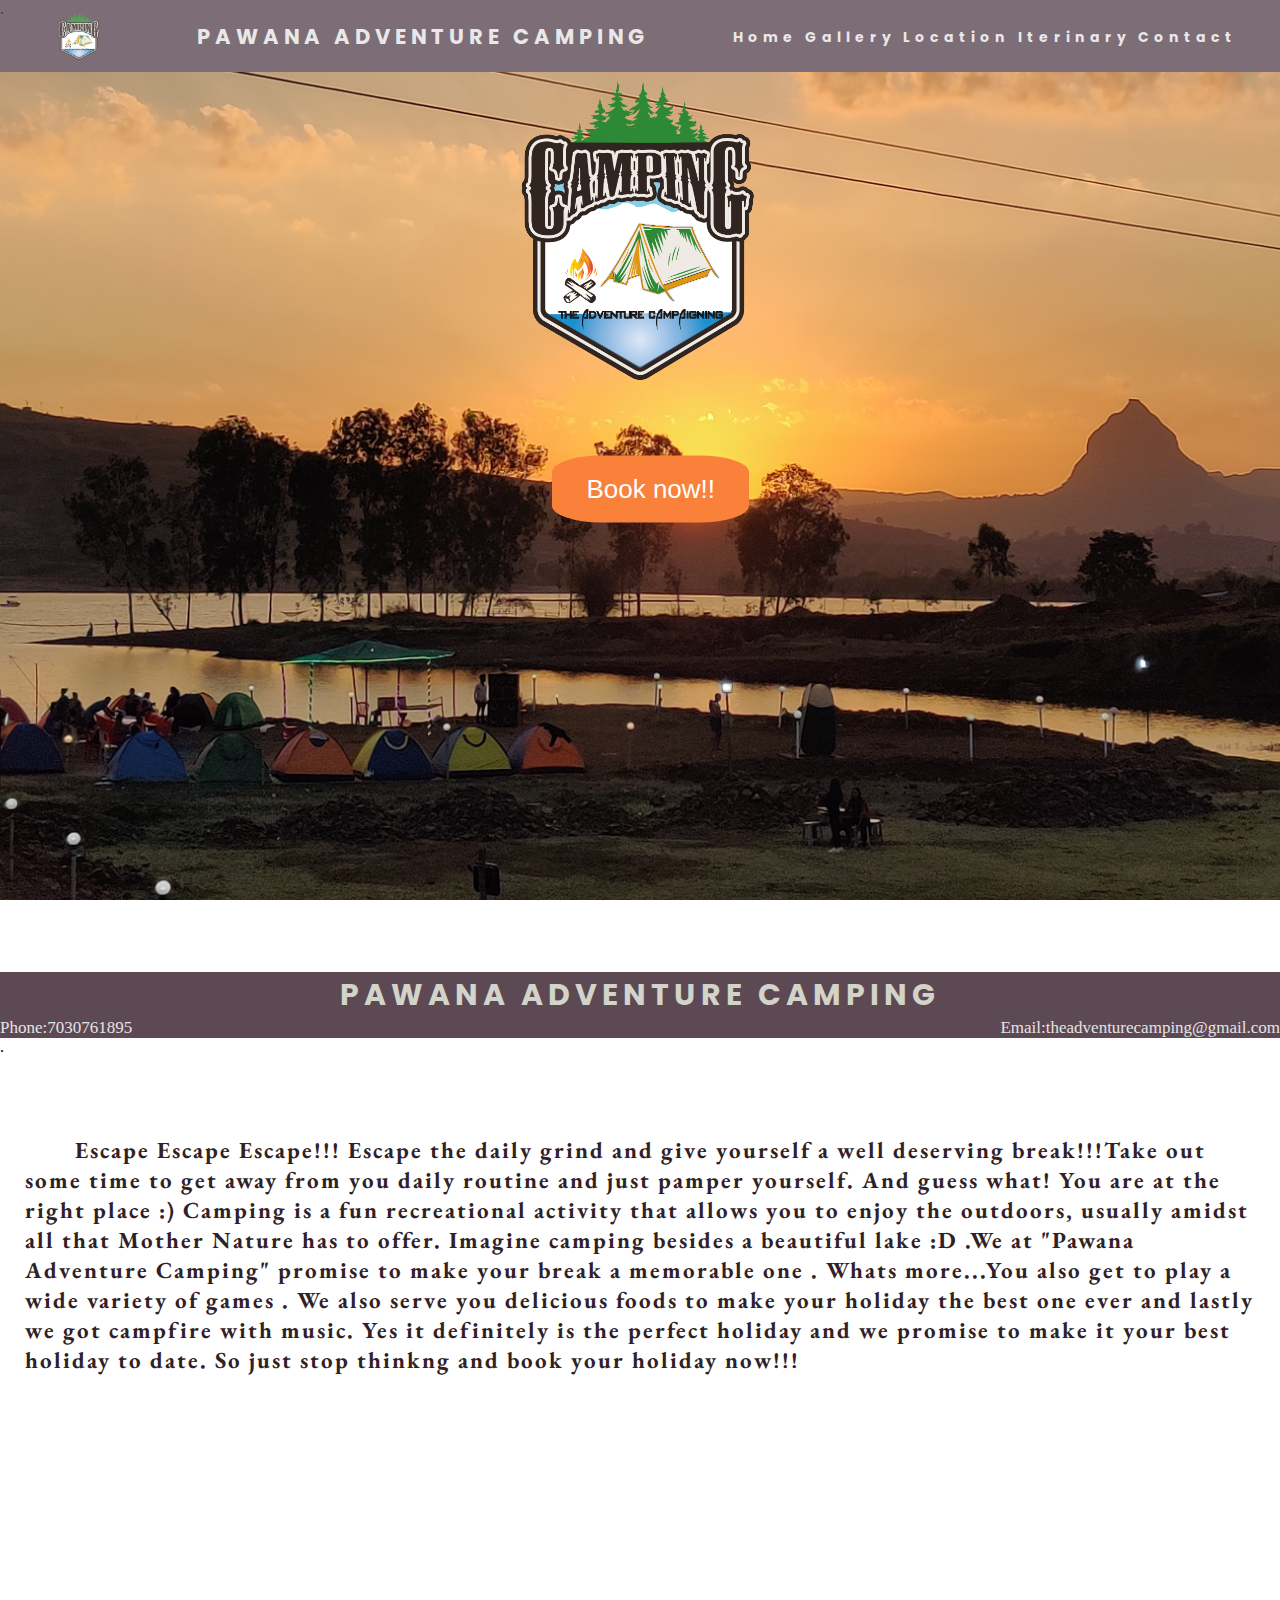
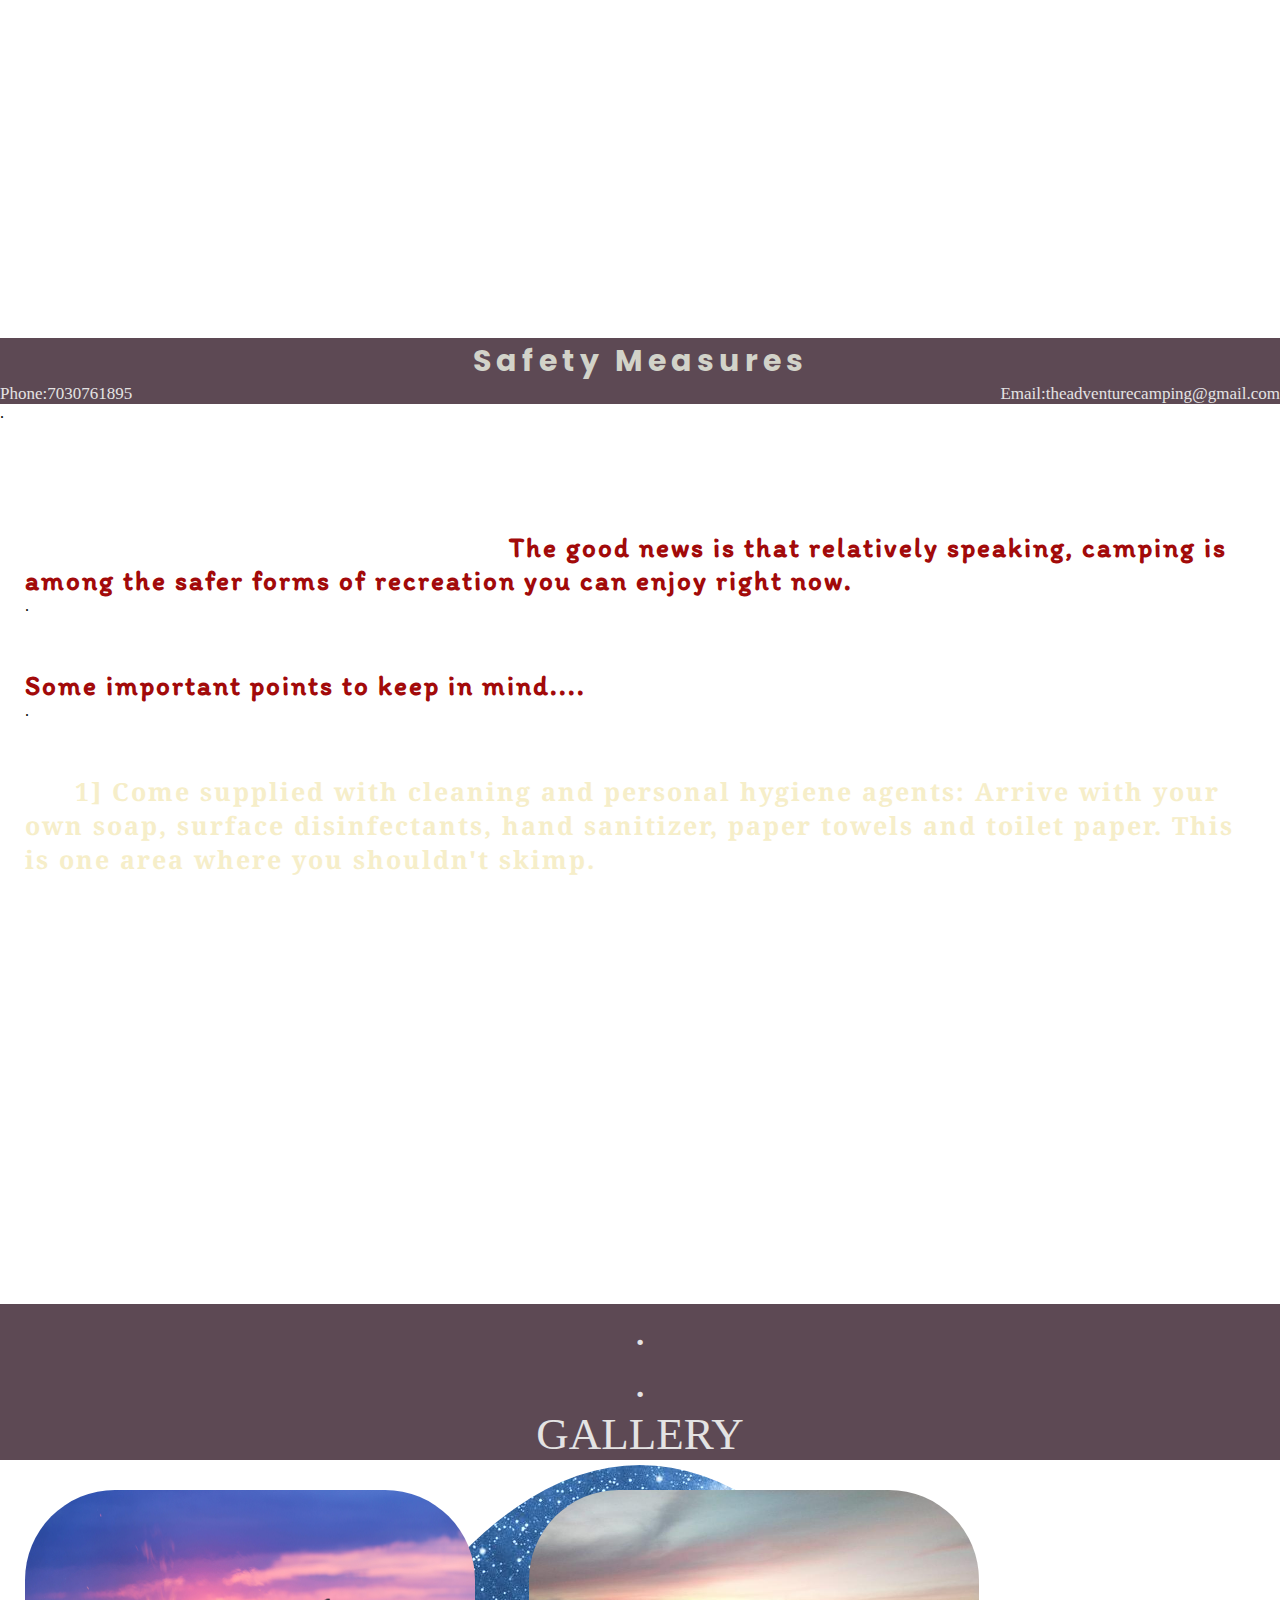
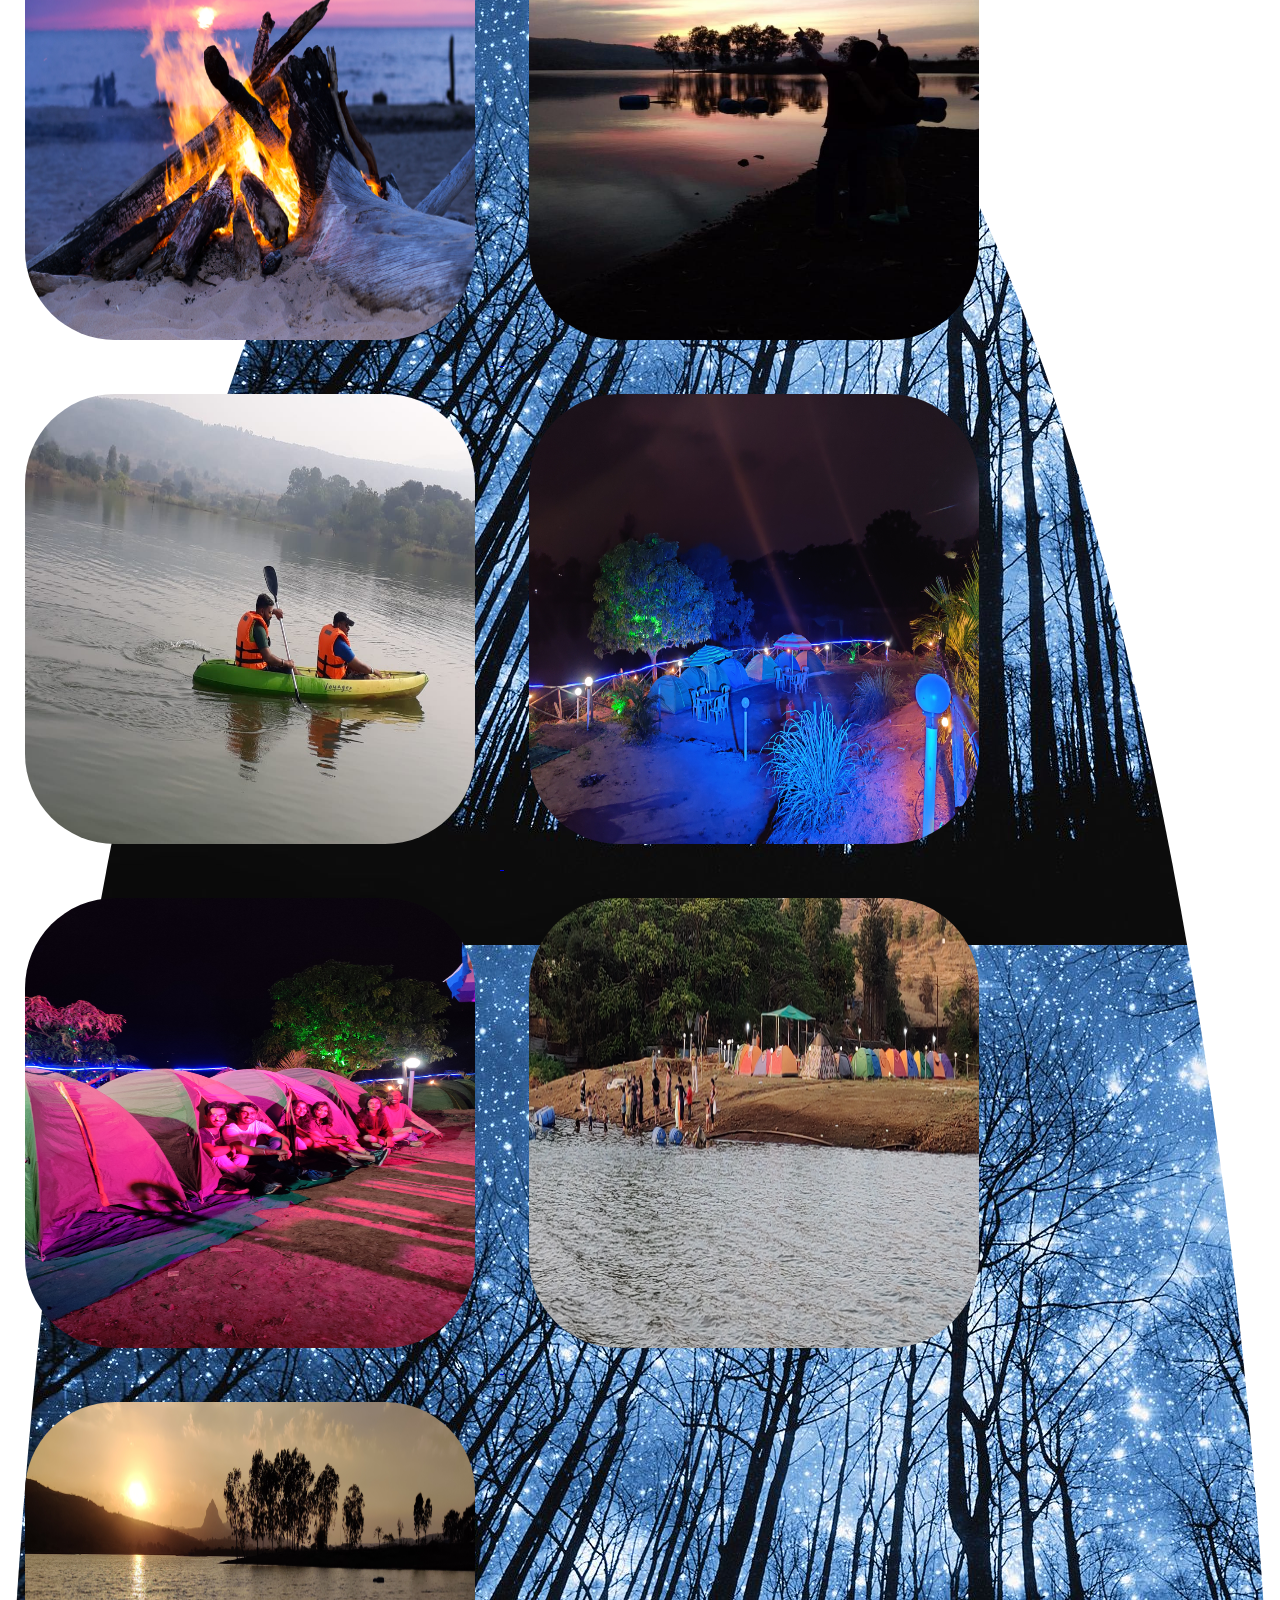
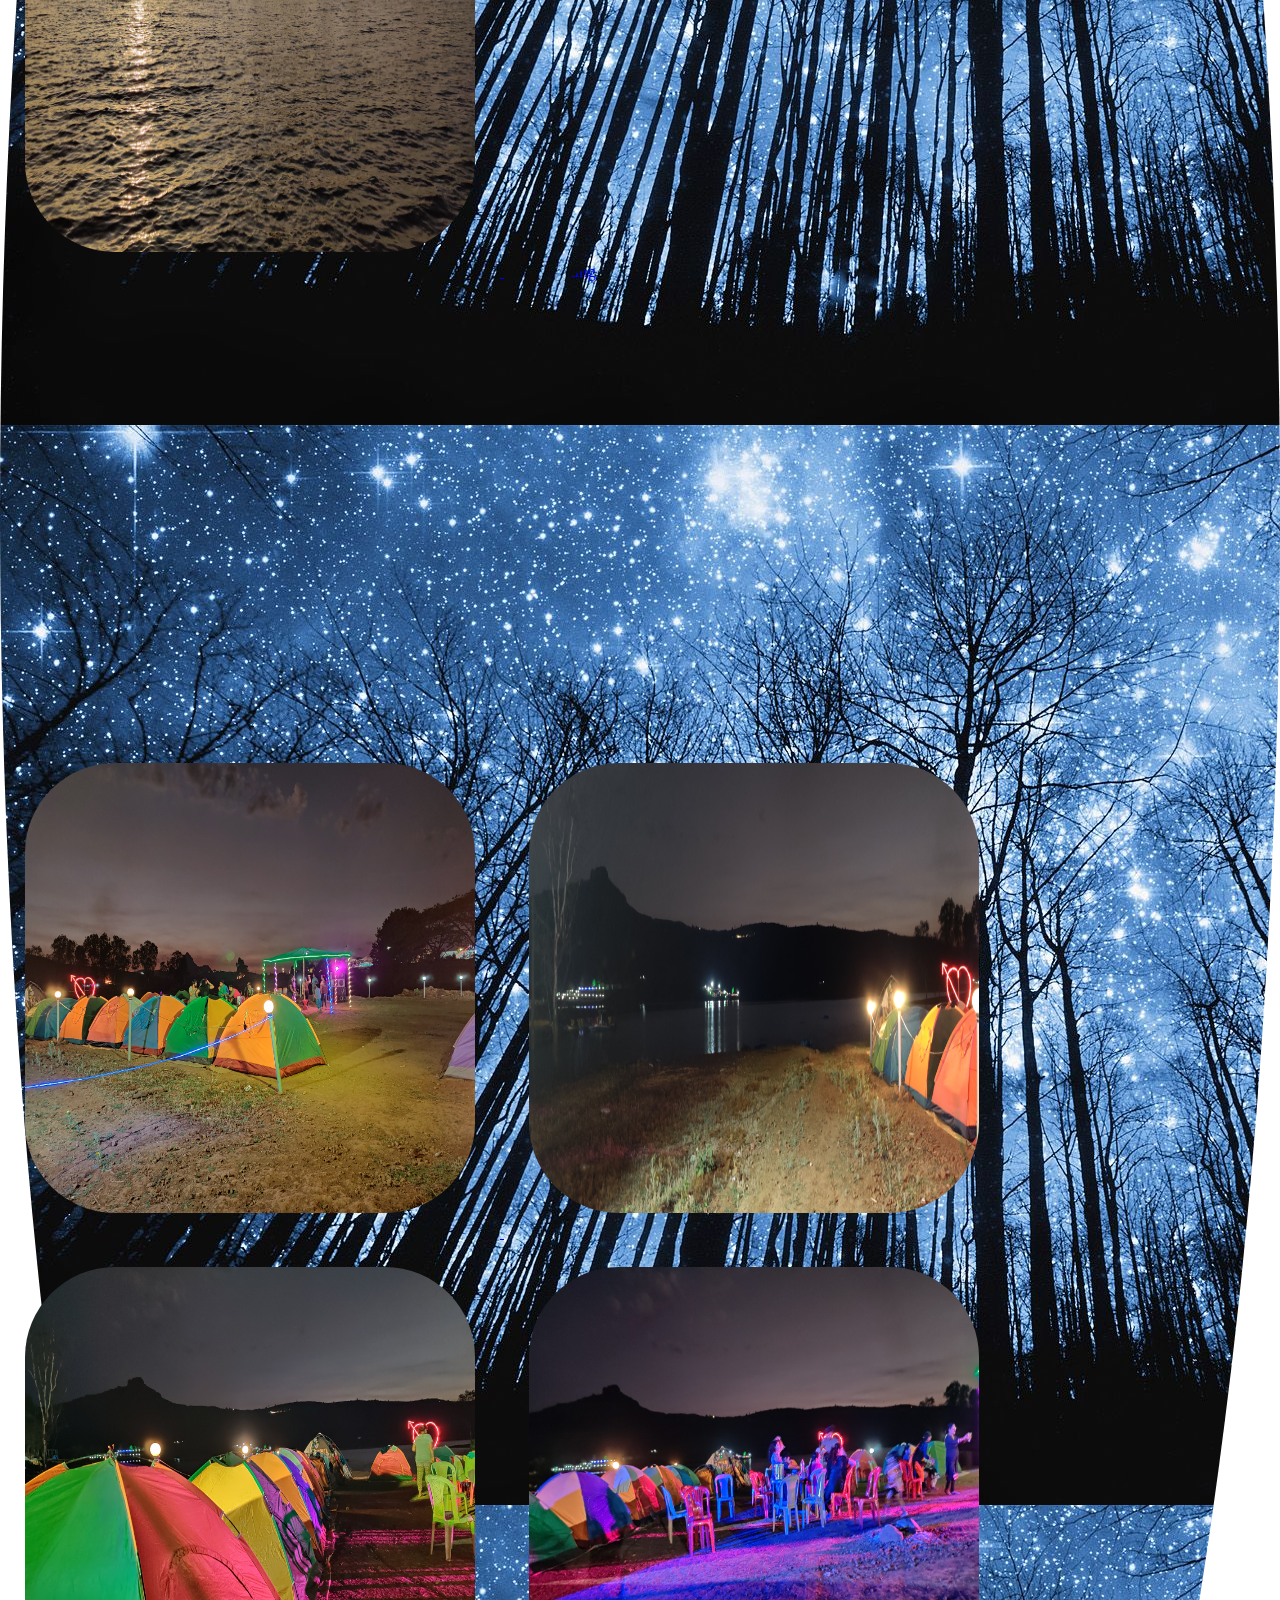
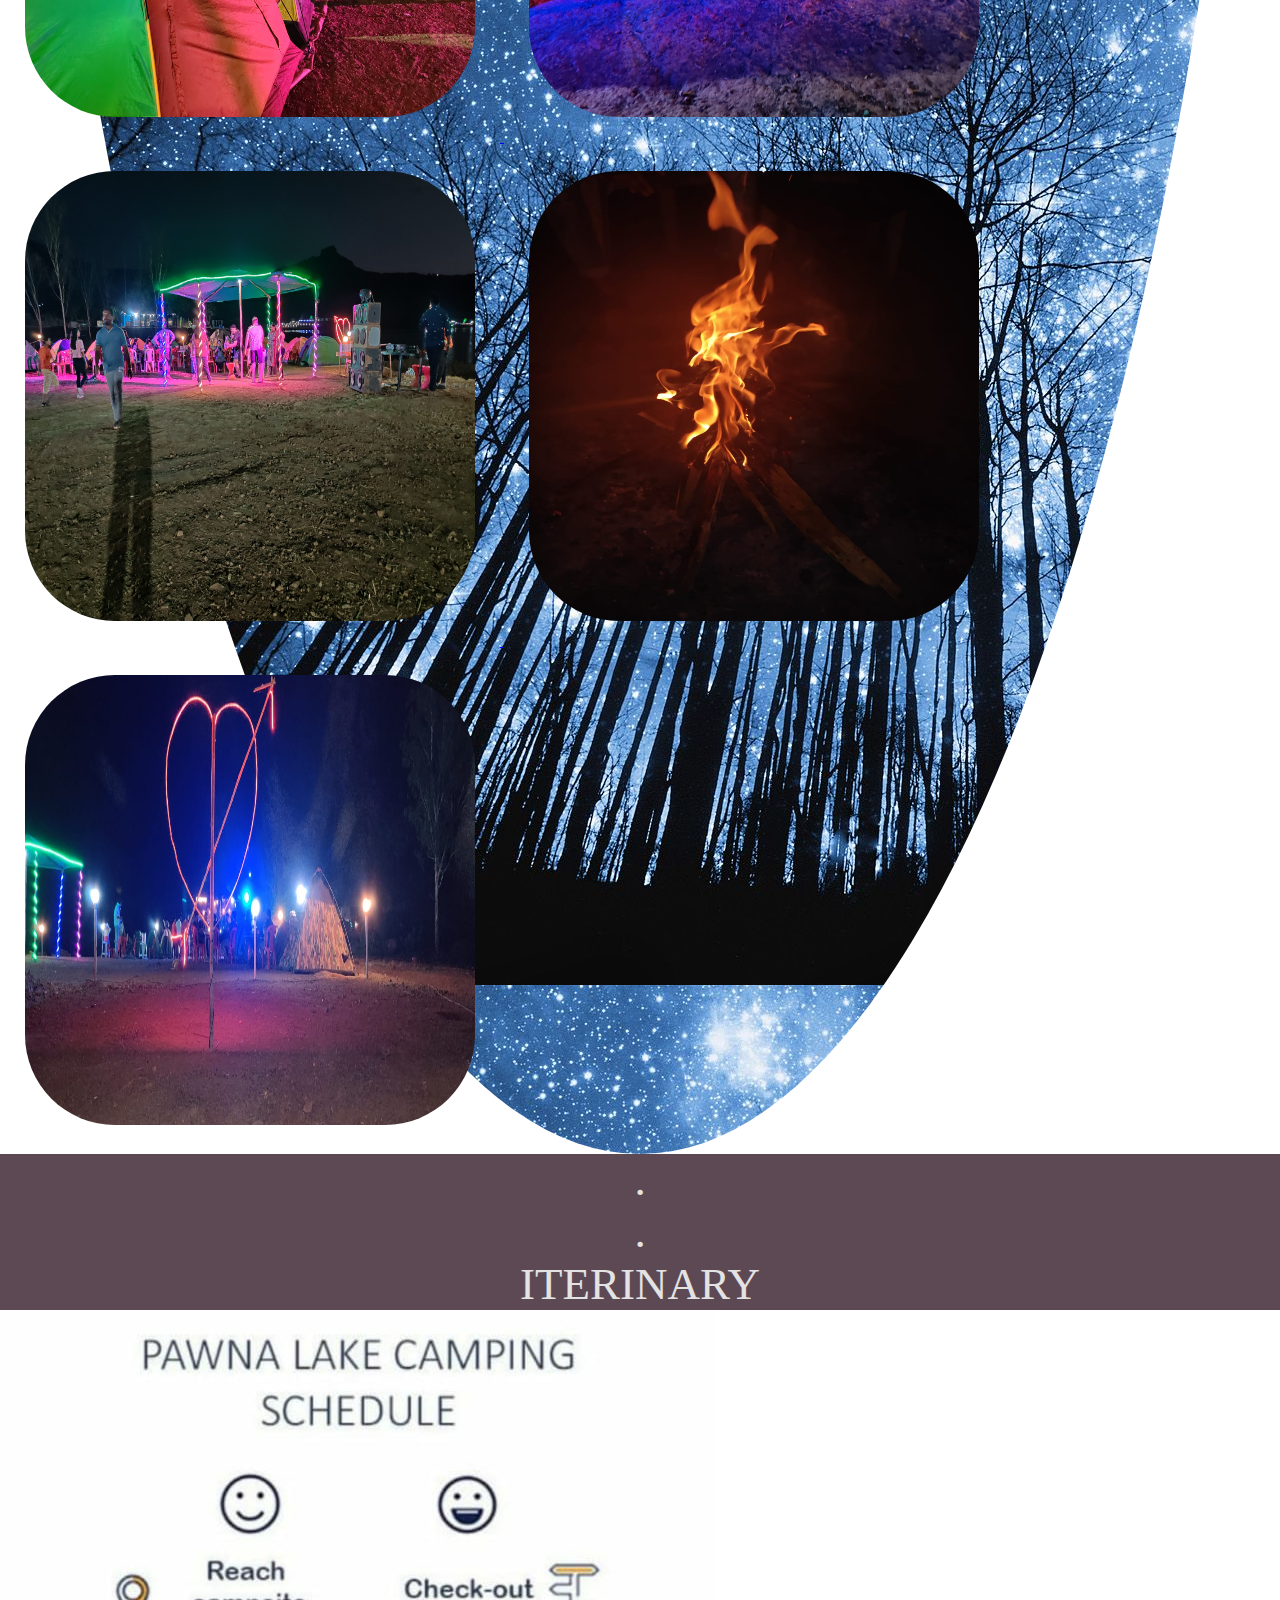
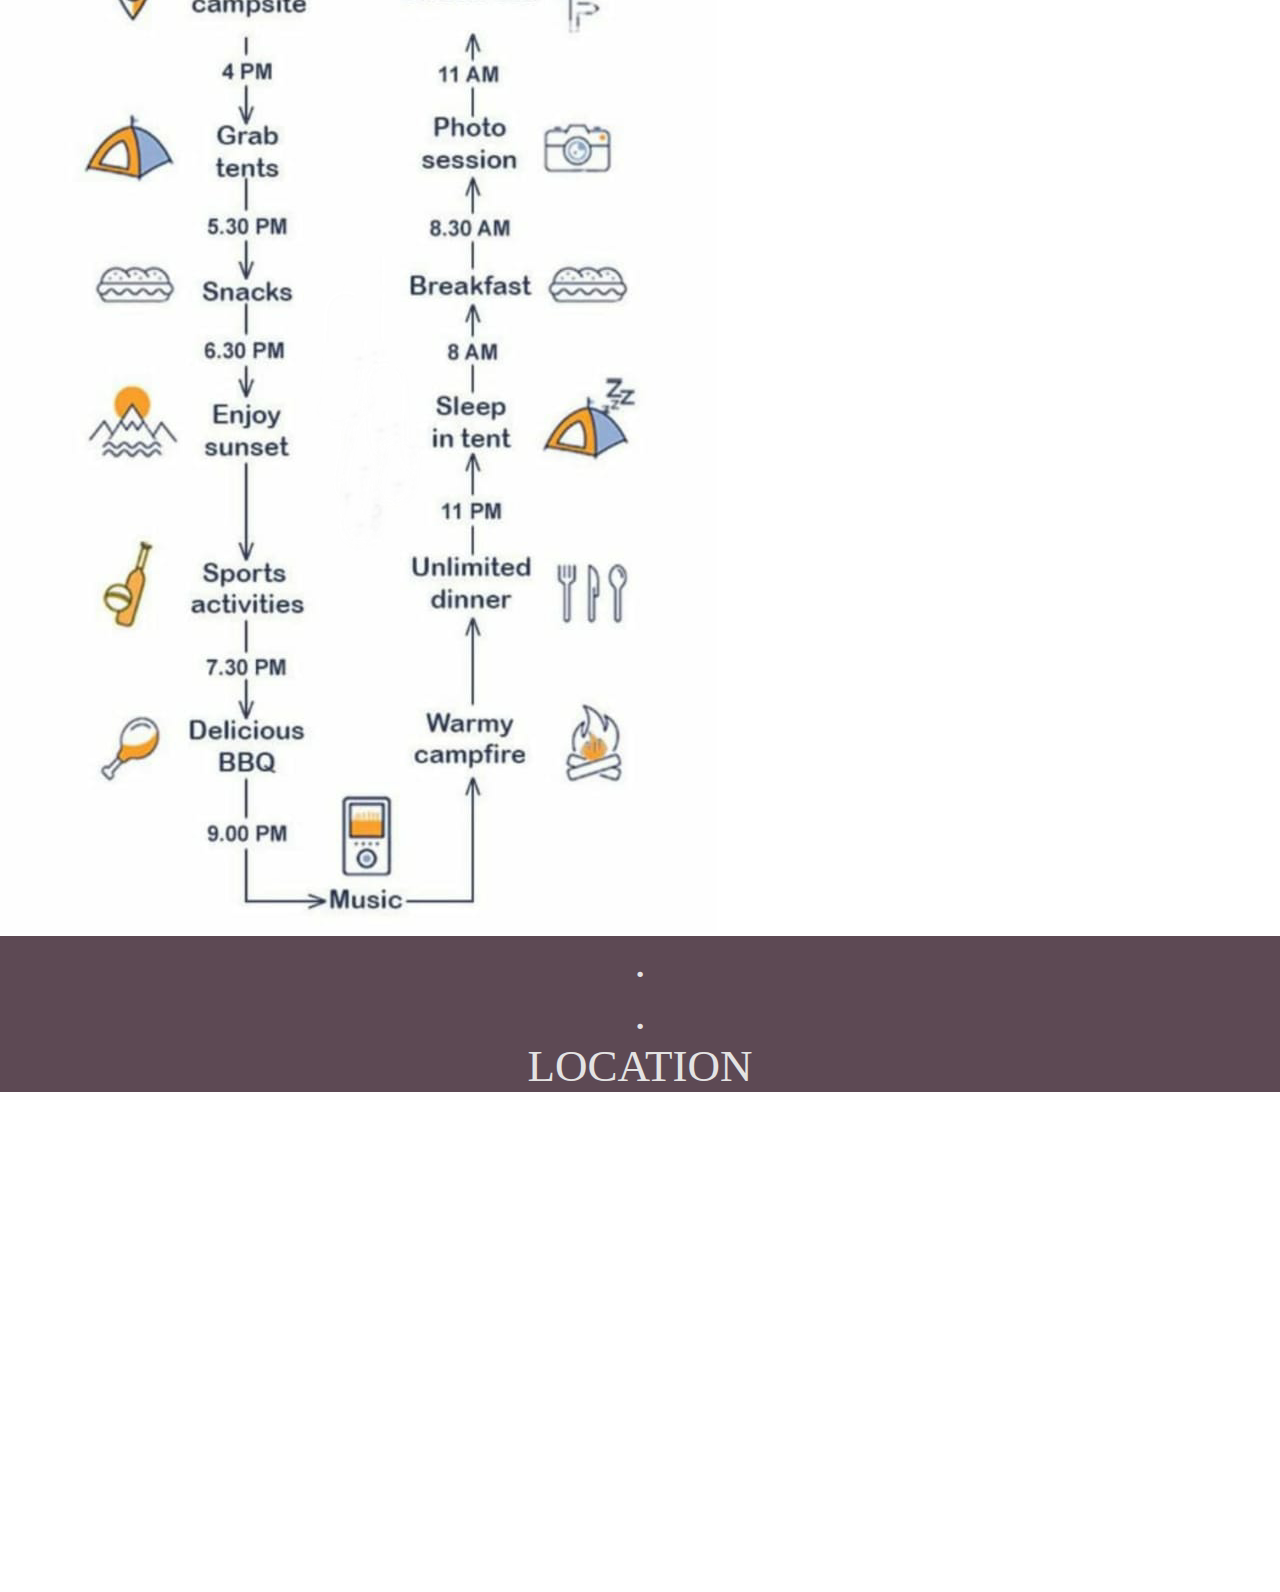
==== index.html @ 35a11ebc "Add files via upload" ====
<!DOCTYPE html>
<html lang="en" dir="ltr">

<head>
  <meta charset="utf-8">
  <title>Pawana Adventure Camping</title>
  <link rel="stylesheet" href="style.css">
  <!--Main headings-->
  <link href="https://fonts.googleapis.com/css2?family=Poppins:wght@300&display=swap" rel="stylesheet">
  <!-- Introduction paragraph-->
  <link href="https://fonts.googleapis.com/css2?family=EB+Garamond&display=swap" rel="stylesheet">
  <!--Rules page in red-->
  <link href="https://fonts.googleapis.com/css2?family=Itim&display=swap" rel="stylesheet">
  <!--SAfety measures -->
  <link href="https://fonts.googleapis.com/css2?family=Noto+Serif&display=swap" rel="stylesheet">
  <link rel="icon" href="icon1.png">

</head>

<body>

<div class="container">
  <nav>

    <img class="icon" src="icon1.png" alt="Logo">
    <div class="logo">


      <h3>Pawana adventure camping</h3>
    </div>

    <ul class="nav-links">
      <li class="nav-item"><a class="everylink" href="#Home">Home</a></li>
      <li class="nav-item"><a class="everylink" href="#Gallery">Gallery</a></li>
      <li class="nav-item"><a class="everylink" href="#Location">Location</a></li>
      <li class="nav-item"><a class="everylink" href="#Iterinary">Iterinary</a></li>
      <li class="nav-item"><a class="everylink" href="booking.html">Contact</a></li>
    </ul>

    <div class="burger">
      <div class="line line1"> </div>
      <div class="line line2"> </div>
      <div class="line line3"> </div>

    </div>
  </nav>


</div>

  <section id="Home">

                  <div class="emptyspace">
                    .

                  </div>

                    <div class="box1">

                            <img class="Profile" src="icon1.png" alt="icon">

                            <div class="buttonContainer">

                                <div class="booknow">
                                      <a  href="booking.html">
                                      <button class="button button1" >Book now!!</button>
                                      </a>
                                </div>


                            </div>


                    </div>

                    <div class="divider">




                            <h2 class="dividerheading">PAWANA ADVENTURE CAMPING</h2>

                            <span class="emailspan">
                                Email:theadventurecamping@gmail.com
                            </span>
                            <span class="phonenospan">
                                Phone:7030761895
                            </span>


                    </div>

                    <div class="box2">

                      <div class="emptyspace">
                        .

                      </div>

                      <div class="introductiondiv">
                        <h5 class="introduction">

                          Escape Escape Escape!!!
  Escape the daily grind and give yourself a well deserving break!!!Take out some time to get away from you daily routine and just pamper yourself.
  And guess what! You are at the right place :) Camping is a fun recreational activity that allows you to enjoy the outdoors, usually amidst all that Mother Nature
  has to offer. Imagine camping besides a beautiful lake :D .We at "Pawana Adventure Camping" promise to make your break a memorable one .
  Whats more...You also get to play a wide variety of games . We also serve you delicious foods to make your holiday the best one ever and lastly
  we got campfire with music. Yes it definitely is the perfect holiday and we promise to make it your best holiday to date. So just stop thinkng and book your holiday now!!!


  </h5>

                      </div>

                    </div>
                    <div class="divider">

                      <h2 class="dividerheading">Safety Measures</h2>
                      <span class="emailspan">
                          Email:theadventurecamping@gmail.com
                      </span>
                      <span class="phonenospan">
                          Phone:7030761895
                      </span>


                    </div>

                    <div class="box3">

                      <div class="emptyspace">
                        .

                      </div>

                      <div class="introductiondiv">
                      <h5 class="introduction i">
                        A very obvious question that might trouble your mind while planning for this trip is - Is it safe to go camping during this pandemic situation?
                      </h5>
                      <h5 class="introduction i1">
                        The good news is that relatively speaking, camping is among the safer forms of recreation you can enjoy right now.
                      </h5>
                      <div class="emptyspace">
                        .

                      </div>
                      <h5 class="introduction i1">
                        Some important points to keep in mind....
                      </h5>
                      <div class="emptyspace">
                        .

                      </div>
                      <h5 class="introduction i2">
                        1] Come supplied with cleaning and personal hygiene agents: Arrive with your own soap, surface disinfectants, hand sanitizer, paper towels and toilet paper. This is one area where you shouldn't skimp.
                      </h5>
                    </div>


                    </div>
            <!--        <div class="divider">

                    <h4>SO GOOD!</h4>

                  </div> -->


  </section>

  <section id="Gallery">
                          <div class="top">
                      .
                         </div>
                         <div class="top">
                      .
                         </div>
                          <div class="top">

                          GALLERY

                          </div>

                          <div class="gap">

                          </div>

                          <div class="imagesdiv" >

                             <a href="images/exp5.jpg">
                               <img class="eachimage" src="images/exp5.jpg" alt="Boating" >
                             </a>
                             <a href="images/hd.jpg">
                               <img class="eachimage" src="images/hd.jpg" alt="Nighttime" >
                             </a>
                             <a href="images/boating.jpg">
                               <img class="eachimage" src="images/boating.jpg" alt="Boating" >
                             </a>
                             <a href="images/1 (1).jpg">
                               <img class="eachimage" src="images/1 (1).jpg" alt="Boating" >
                             </a>
                             <a href="images/1 (2).jpg">
                               <img class="eachimage" src="images/1 (2).jpg" alt="Boating" >
                             </a>
                             <a href="images/1 (3).jpg">
                               <img class="eachimage" src="images/1 (3).jpg" alt="Boating" >
                             </a>
                             <a href="images/1 (4).jpg">
                               <img class="eachimage" src="images/1 (4).jpg" alt="Boating" >
                             </a>
                             <a href="images/1 (5).jpg">
                               <img class="eachimage" src="images/1 (5).jpg" alt="Boating" >
                             </a>
                             <a href="images/1 (6).jpg">
                               <img class="eachimage" src="images/1 (6).jpg" alt="Boating" >
                             </a>
                             <a href="images/1 (7).jpg">
                               <img class="eachimage" src="images/1 (7).jpg" alt="Boating" >
                             </a>
                             <a href="images/1 (8).jpg">
                               <img class="eachimage" src="images/1 (8).jpg" alt="Boating" >
                             </a>
                             <a href="images/1 (9).jpg">
                               <img class="eachimage" src="images/1 (9).jpg" alt="Boating" >
                             </a>
                            <a href="images/1 (10).jpg">
                              <img class="eachimage" src="images/1 (10).jpg" alt="Boating" >
                            </a>
                             <a href="images/1 (11).jpg">
                               <img class="eachimage" src="images/1 (11).jpg" alt="Boating" >
                             </a>
                             <a href="images/1 (12).jpg">
                               <img class="eachimage" src="images/1 (12).jpg" alt="Boating" >
                             </a>


                         </div>




  </section>

  <section id="Iterinary">

                  <div class="top">
              .
                 </div>
                 <div class="top">
              .
                 </div>


                  <div class="top">

                    ITERINARY

                  </div>

                  <img class="scheduleimg" src="images/schedule.png" alt="schedule">


  </section>


  <section id="Location">

                    <div class="top">
                .
                   </div>
                   <div class="top">
                .
                   </div>


                    <div class="top">

                      LOCATION

                    </div>

                    <div class="mapouter">
                      <div class="gmap_canvas">

                        <iframe width=1700 height="1000" id="gmap_canvas" src="https://maps.google.com/maps?q=pawna%20lake&t=&z=13&ie=UTF8&iwloc=&output=embed" frameborder="0" scrolling="no" marginheight="0" marginwidth="0" allowfullscreen="true"></iframe>

                      </div>


  </section>



  <script src="app.js"></script>
</body>

</html>
---- style.css ----
*{
  margin: 0px;
  padding: 0px;
  box-sizing: border-box;
}

.emptyspace{
  height: 8vh;
}

.introduction{

  font-family: 'EB Garamond', serif;
  color: #321f28;
  text-indent: 50px;
  text-align: justify;
  letter-spacing: 2px;
  font-size: 23px;
  margin: 0px;
  text-align:left;
  display:table-cell;
  vertical-align: middle;

}

.i{
  display: inline;
  color: white;
}

.i1{
  display: inline;
  color: #a20a0a;
  font-size: 27px;
  font-family: 'Itim', cursive;
}

.i2{
  font-family: 'Noto Serif', serif;
  font-size: 25px;
  color: #f6eec9;
}

.introductiondiv{
  padding: 25px;
}

.emailspan{
  float: right;
  text-align: left;
  font-size: 17px;
  color: #e4e3e3;
}

.phonenospan{
  text-align: right;
  font-size: 17px;
  color: #e4e3e3;

}




nav{
  position: fixed;
  opacity: 0.8;
  width: 100%;
  display: flex;
  justify-content: space-around;
  align-items: center;
  min-height: 8vh;
  background-color:#5D4954;
  font-family: 'Poppins', sans-serif;

}


.nav-links{
  display:flex;
  justify-content: space-around;
  width:40%;
}

.nav-links a{
  color: #e4e3e3;
  text-decoration: none;
  letter-spacing: 5px;
  font-weight: bold;
  font-size: 14px;
}

.nav-links li{
  list-style: none;
}

.nav-item :hover{
  background-color: #000000;
}

.burger{
  display: none;
  cursor:pointer;
}

.burger div{
  width: 25px;
  height: 3px;
  background-color:  #e4e3e3;
  margin: 5px;
  transition: all 0.3s ease;
}

@media screen and (max-width:1024px){
  .nav-links{
    width: 60%;
  }
}

@media screen and (max-width:768px){

  body{
    overflow-x: hidden;
  }

  .nav-links{
    position: absolute;
    right:0px;
    height:92vh;
    top:8vh;
    background-color:#5D4954;
    display: flex;
    flex-direction: column;
    align-items: center;
    width: 50%;
    transform: translateX(0%);
    transition: transform 0.5s ease-in;
  }

  .nav-links li{
    opacity: 0px;
  }

  .burger{
    display: block;
  }
}

.nav-active{
  transform: translateX(0%);
}



.logo{
  color: #e4e3e3;
  text-transform: uppercase;
  letter-spacing: 5px;
  font-weight: bold;
  font-size: 18px;
}


body
{
  margin: 0;
  padding: 0;
}

.dividerheading{
  text-align: center;
  text-decoration: none;
  font-size: 30px;
  font-family: 'Poppins', sans-serif;
  letter-spacing: 5px;
  color: #d2d3c9;

}

.box1{

  height: 100vh;
  width: 100%;
  background-image: url(images/home.jpg);
  background-size: cover;
  background-position: center;
  display: block;
  background-attachment: fixed;
}

.box2{

  height: 100vh;
  width: 100%;
  background-image: url(images/peace.jpg);
  background-size: cover;
  background-position: center;
  display: table;
  background-attachment: fixed;
}



.box3{

  height: 100vh;
  width: 100%;
 background-image: url(images/water.jpg);
  background-size: cover;
  background-position: center;
  display: table;
  background-attachment: fixed;

}




.divider{


  width: 100%;
  background-color:#5D4954;


}

.icon{
  height: 50px;
  width: 80px;
}

.Profile{

    display: block;
 margin-left: auto;
 margin-right: auto;
 width: 35%;
}

.buttonContainer {
  height: 200px;
  position: relative;

}

.booknow {
  margin: 0;
  position: absolute;
  top: 50%;
  left: 43%;

  -ms-transform: translateY(-50%);
  transform: translateY(-50%);
}

.button {
  background-color: #4CAF50; /* Green */
  border: none;
  color:  #f9813a;
  padding: 16px 32px;
  text-align: center;
  text-decoration: none;
  display: inline-block;
  font-size: 26px;
  margin: 4px 2px;
  transition-duration: 0.4s;
  cursor: pointer;
}

.button1 {
  background-color:  #f9813a;
  color: white;
  border: 2px solid #f9813a ;
  border-radius: 25%;
}

.button1:hover {
  border: 2px solid white ;
  background-color: #4CAF50;
  color:  white;
}


h1{
  font-family: serif;
  font-size: 65px;
  color: #fff;
  margin: 0px;
  text-align: center;
  display:table-cell;
  vertical-align: middle;

}


h4{
  height: 10vh;
  margin: 0;
  font-family: sans-serif;
  font-size: 15px;
  color: #fff;
  text-align: center;


  vertical-align: middle;
}

@keyframes navLinkFade{

  from{
    opacity: 0px;
    transform: translateX(50px);
  }
  to{
     opacity: 1px;
     transform: translateX(0px);


  }

}

.toggle .line1{
  transform: rotate(-45deg) translate(-5px,6px);
}

.toggle .line2{
  opacity: 0px;
}

.toggle .line3{
  transform: rotate(+45deg) translate(-5px,-6px);
}

/**********************GALLERY STYLES*****************************************************************************/

.top{
  background-color:#5D4954;

  text-align:center;
  line-height:85px
  height: 85px;
  width: 100%;
  font-size: 45px;
    color:#e4e3e3;
}



.gap{
  height:5px;
  width: 100%;
}



.imagesdiv{

  background-image: url(images/nightsky.jpg);

  border-radius: 60%;
}



.eachimage{
  display: inline-block;
  height: 450px;
  width: 450px;
  margin: 25px;
  border-radius: 20%;

}

/**********************LOCATION STYLES*****************************************************************************/

.mapouter{

  border: 2px black;
  left: 25%;
  position:absolute;
  text-align:left;
  height:500px;
  width:100%;}

.gmap_canvas {
    border: 2px black;
  overflow:hidden;
  background:none!important;
  height:200px;
  width:100;

}

.scheduleimg{
  left:35%;

}
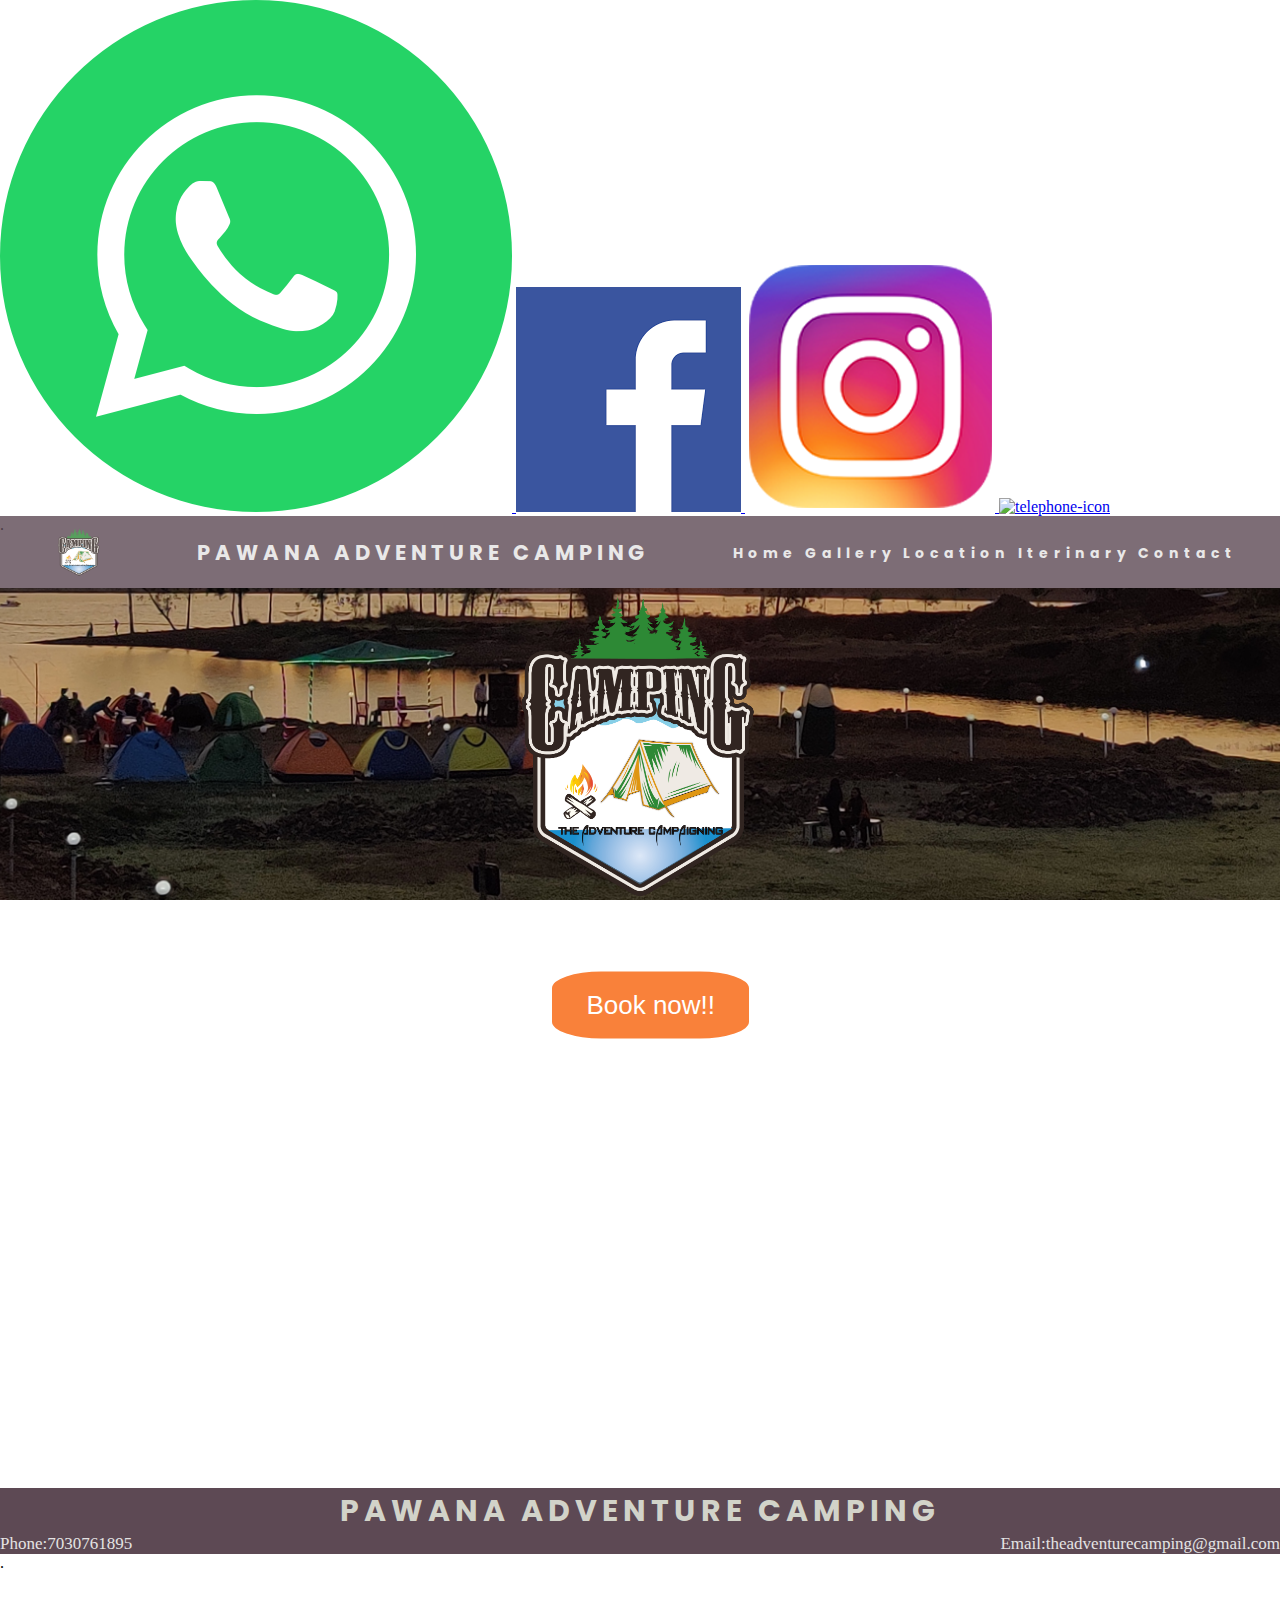
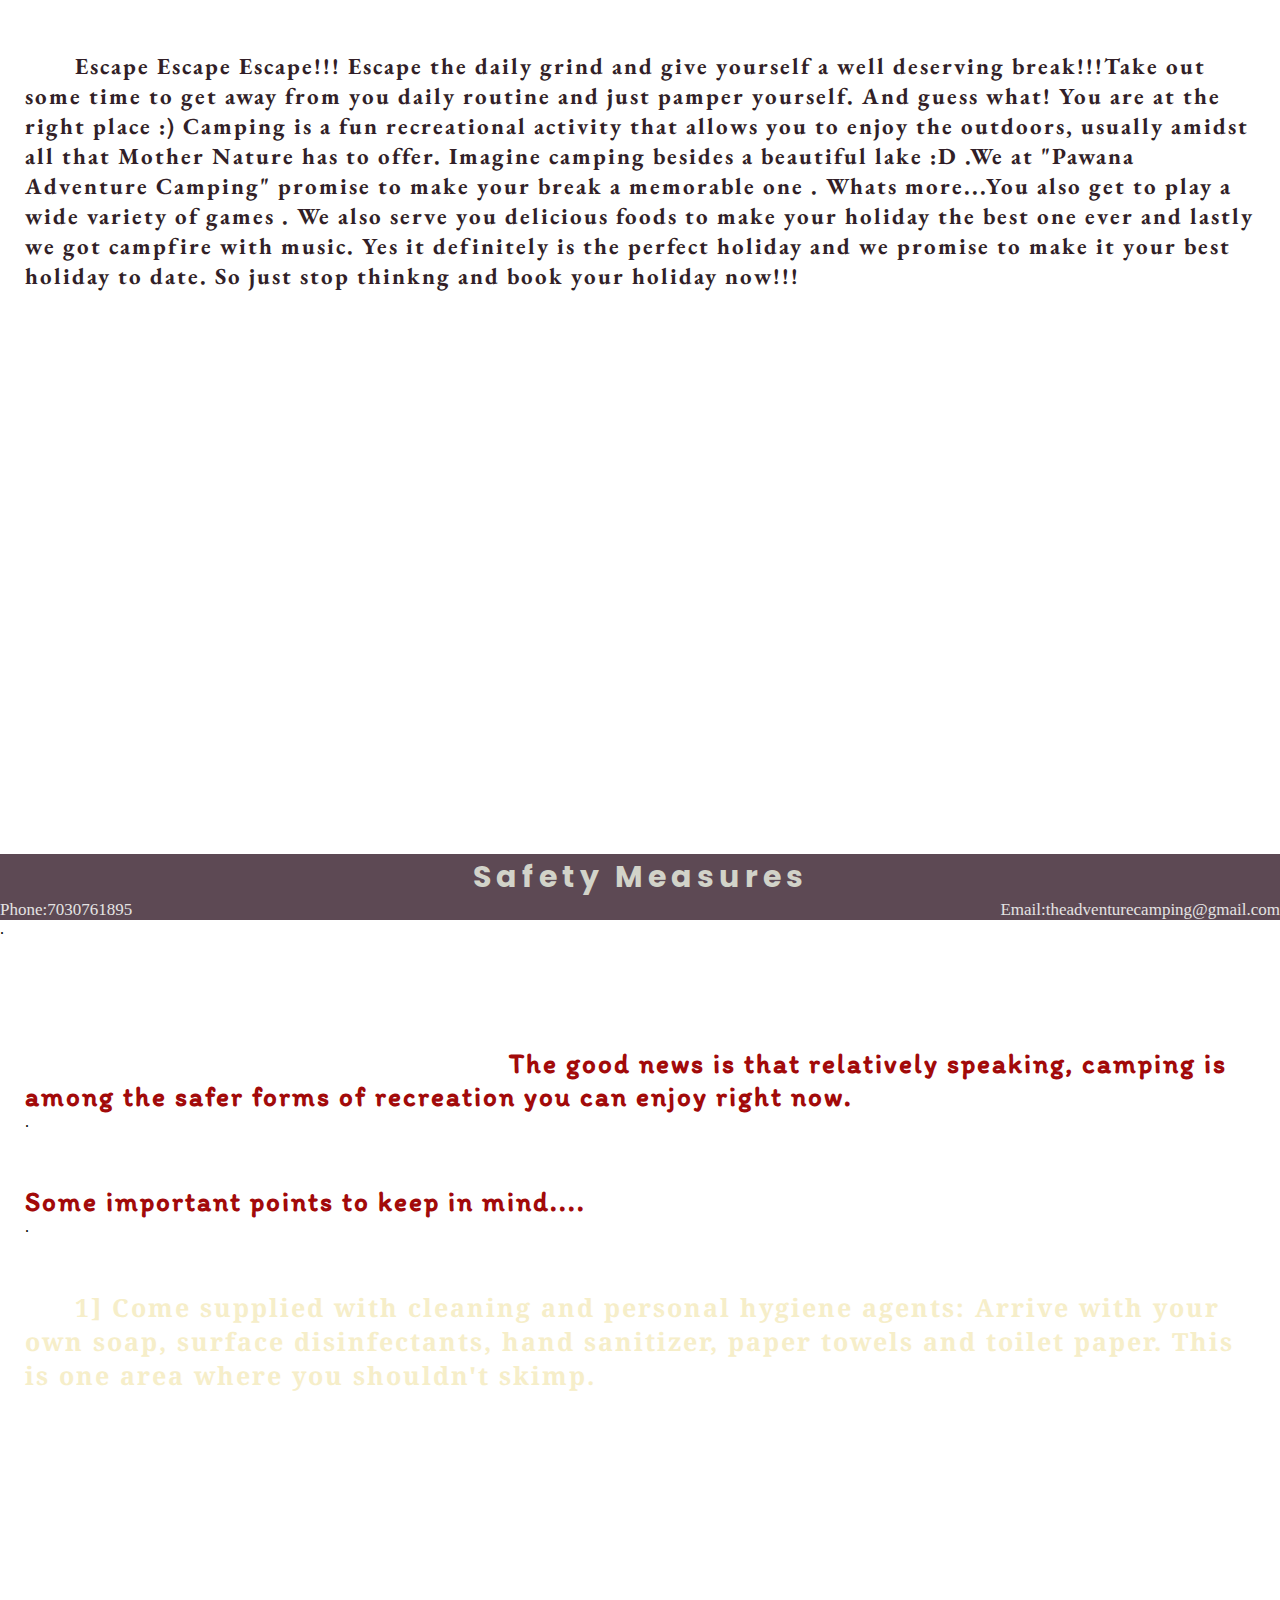
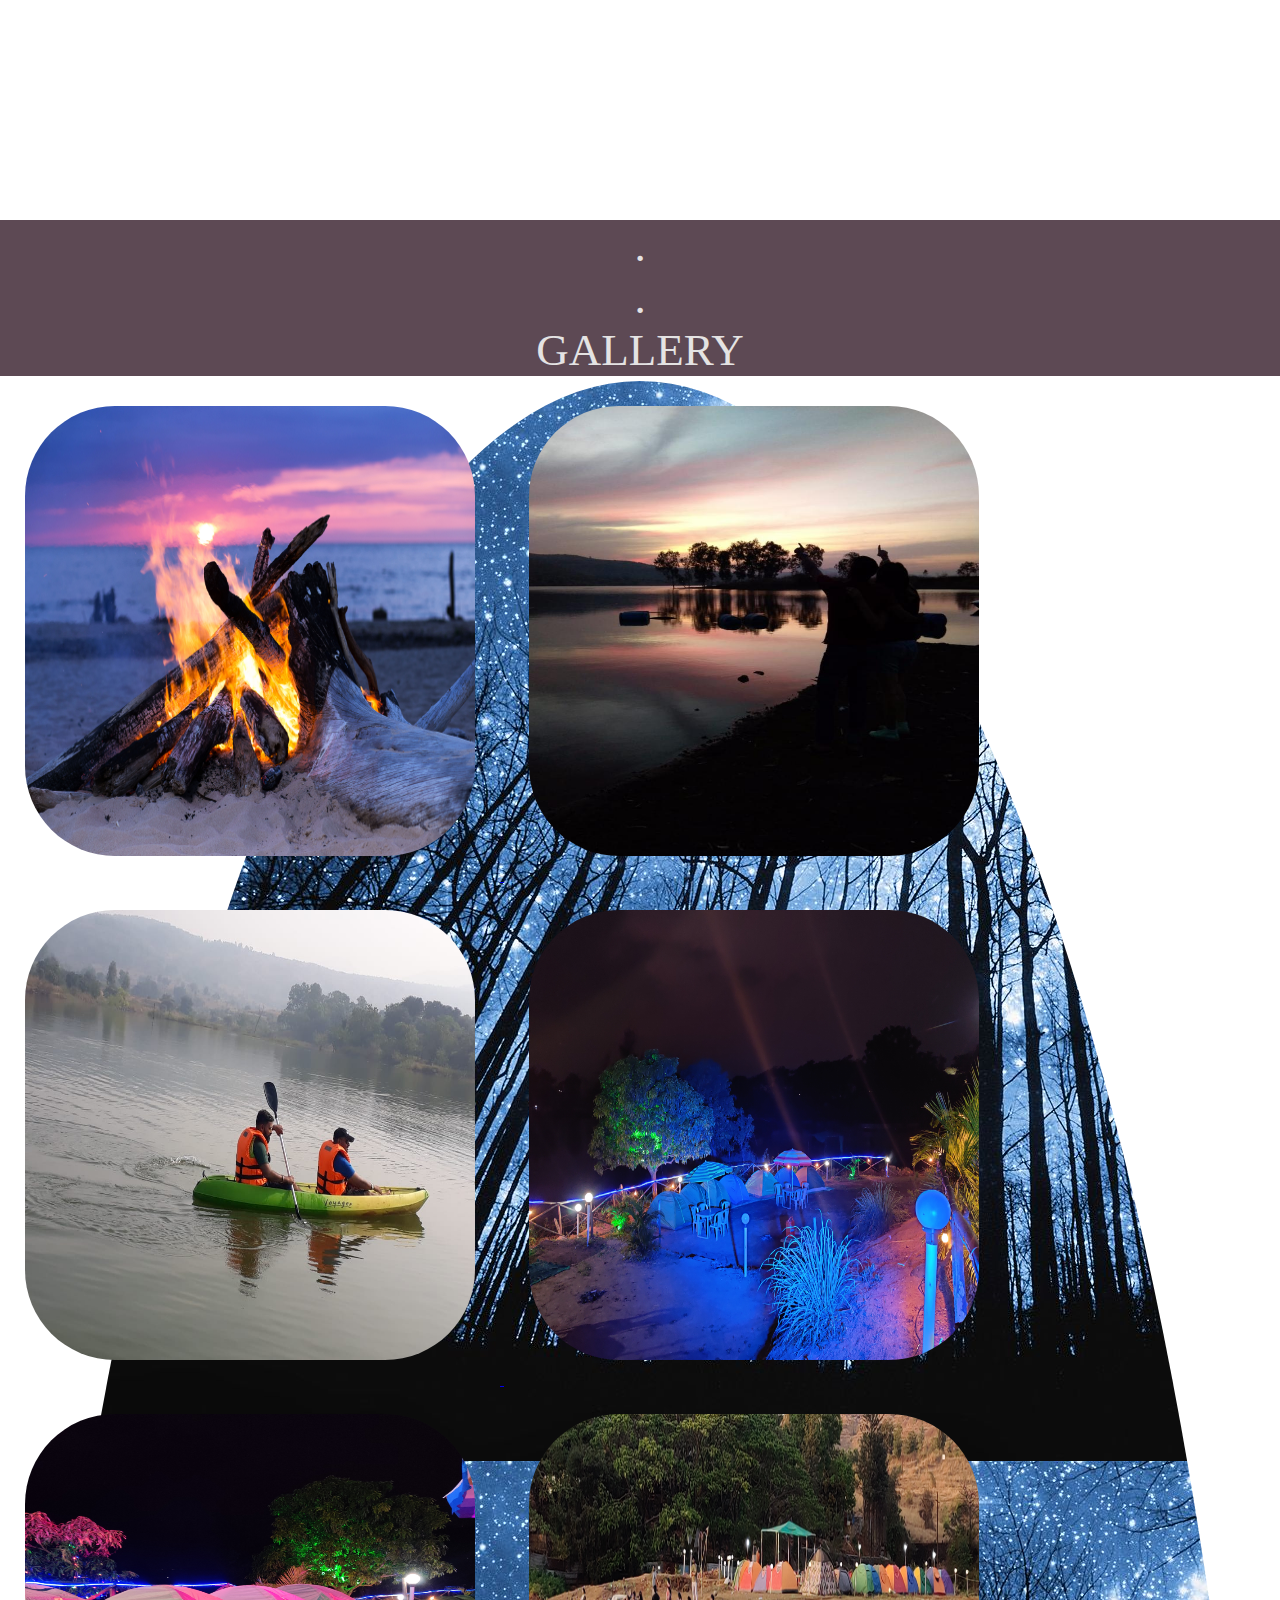
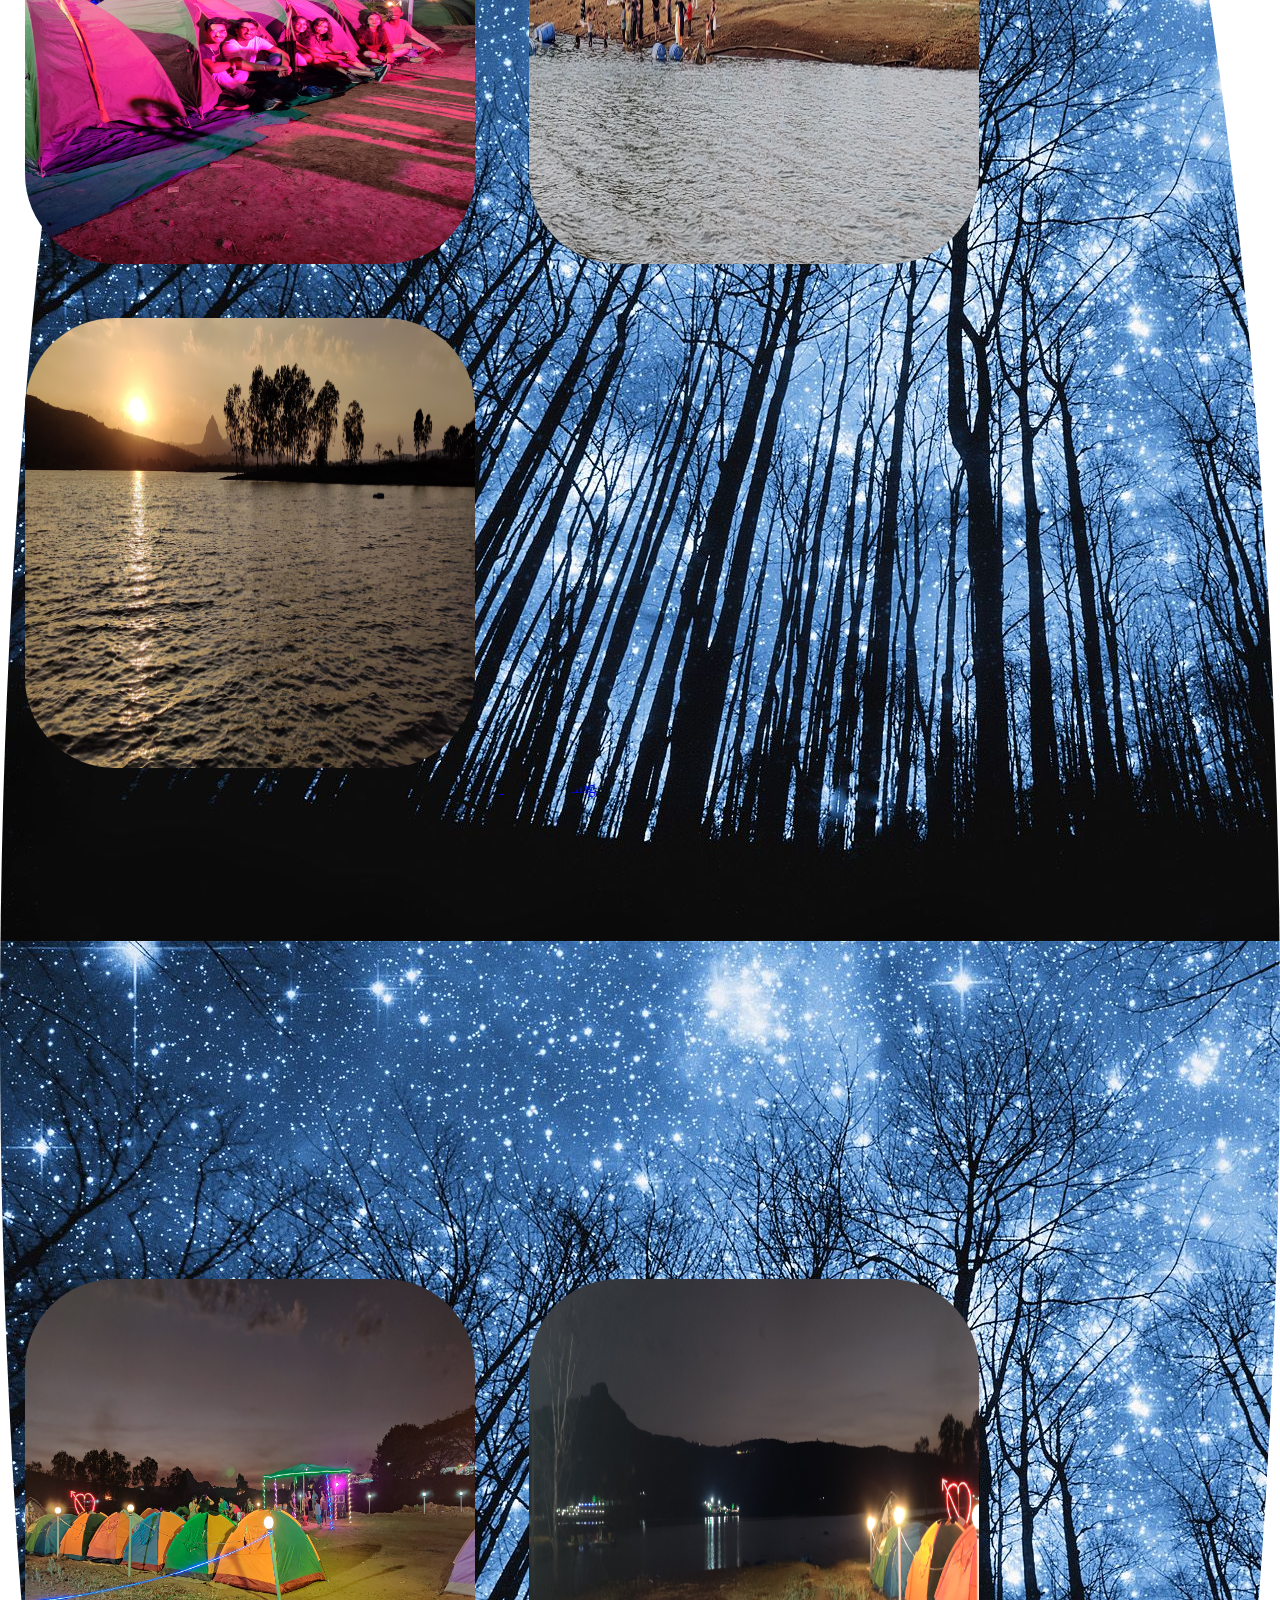
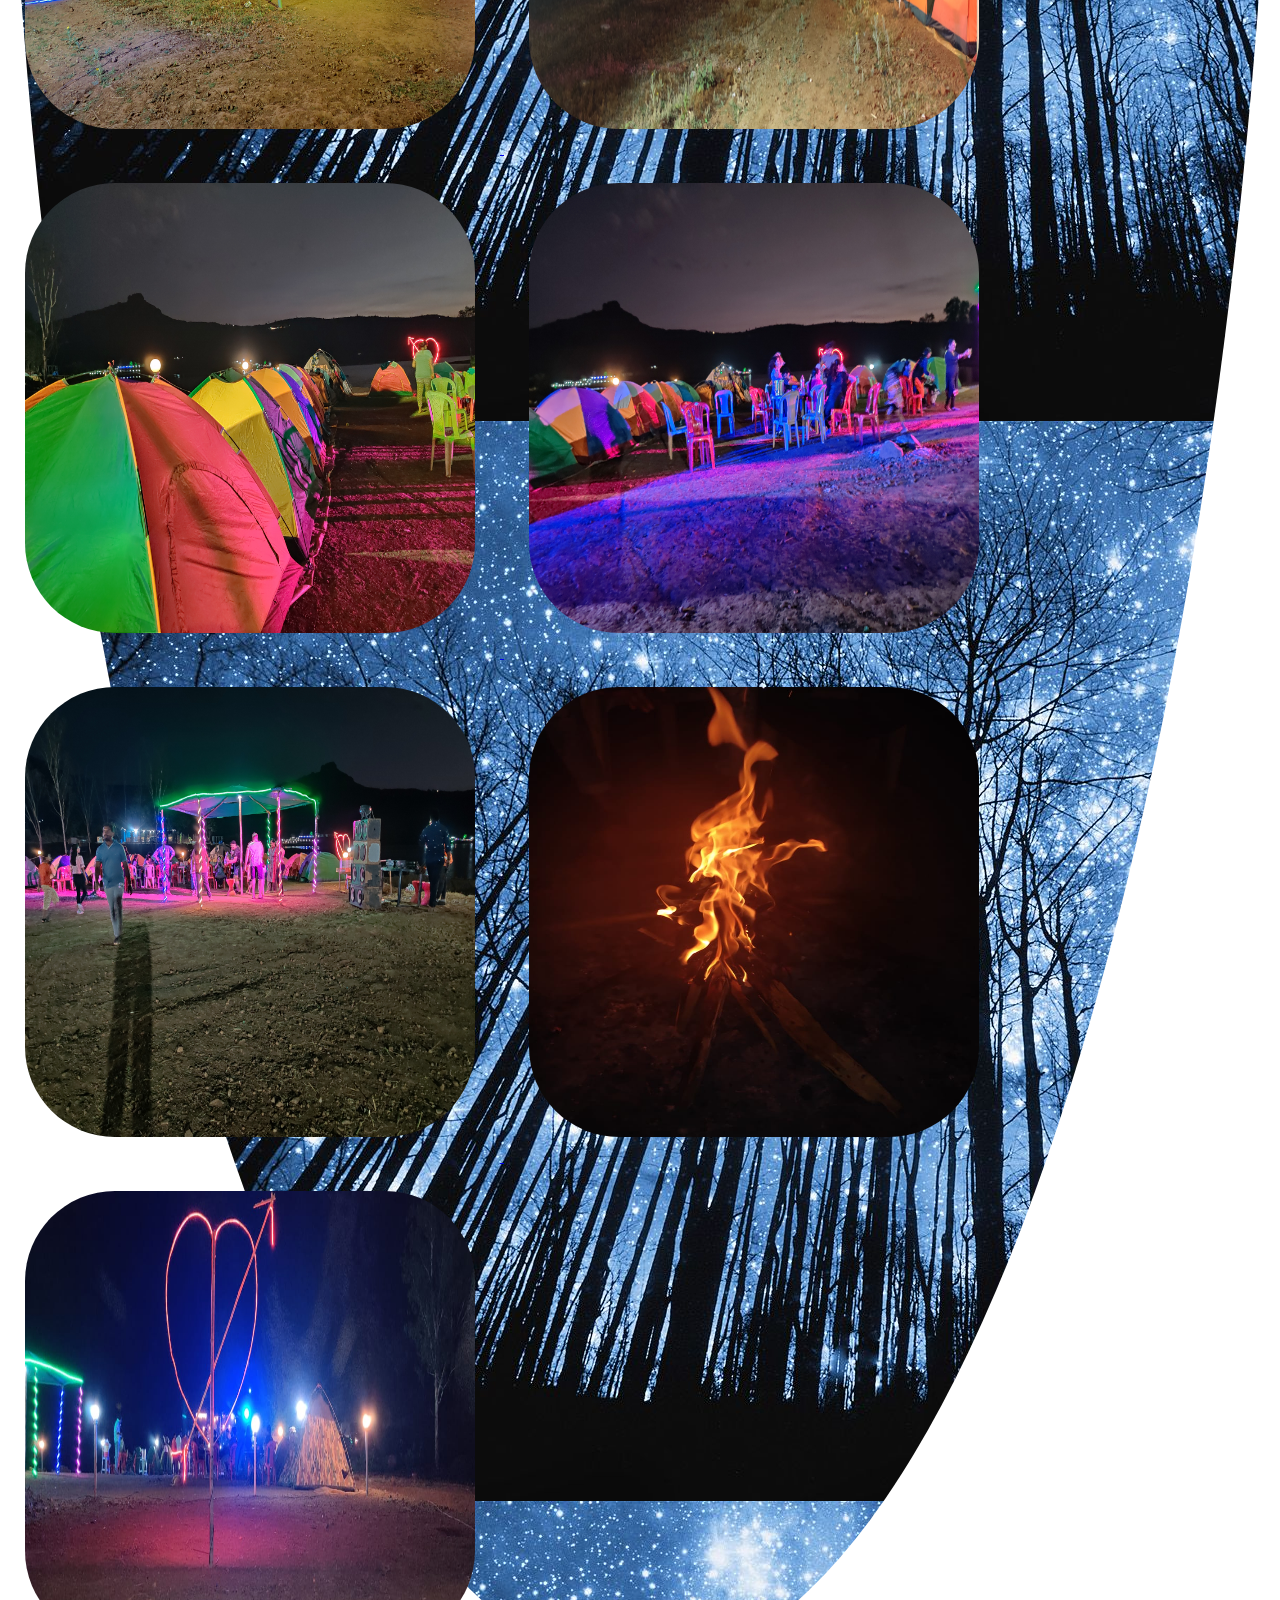
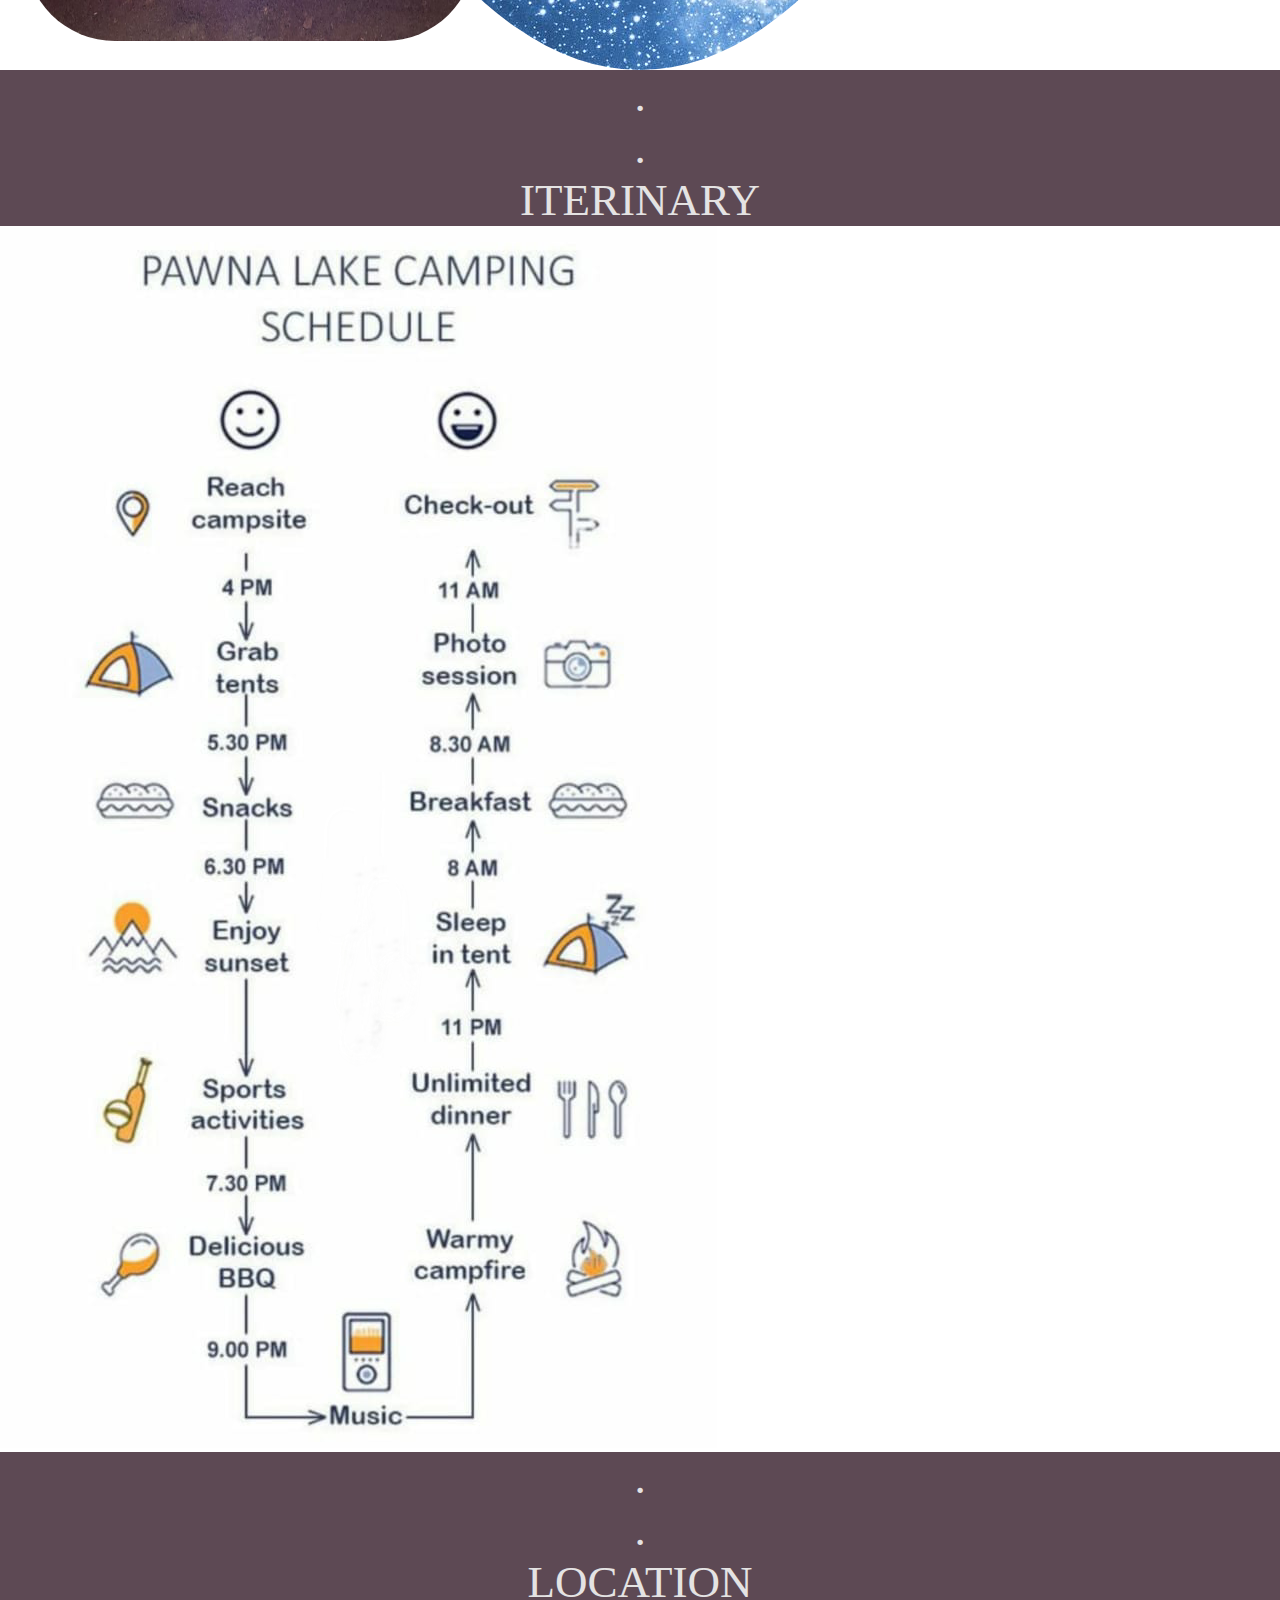
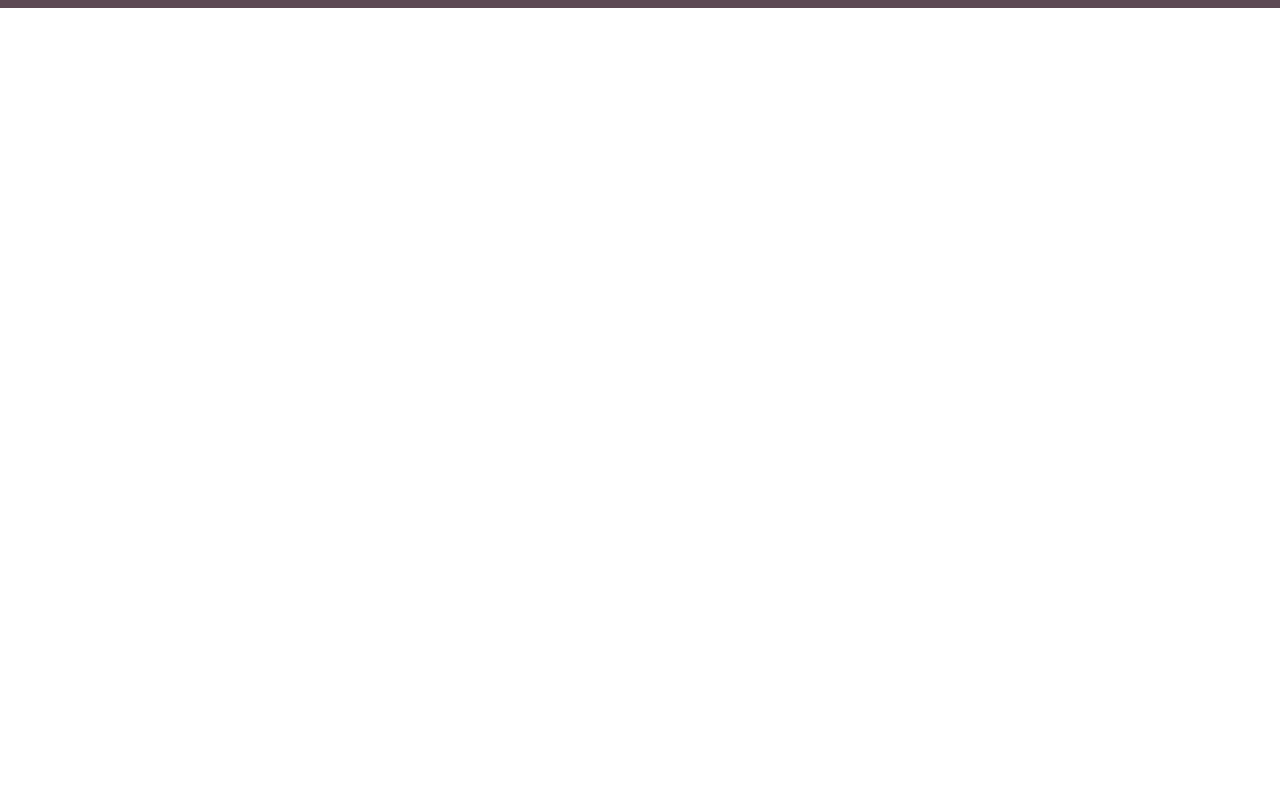
==== commit ccc278a4: "Update index.html" ====
--- a/index.html
+++ b/index.html
@@ -18,6 +18,24 @@
 </head>
 
 <body>
+  
+    <div class="icon-bar">
+    <a href="https://wa.me/917030761895/?text=Hey%20Pawana%20Adventure%20Camping!.I%20would%20like%20to%20know%20details%20about%20the%20Pawana%20Camping%20packages%20and%20booking%20procedure">
+      <img class="whatsappicons" src="images/whatsapp.webp" alt="whatsapp icon">
+    </a>
+
+    <a href="https://www.facebook.com/dhanu.thule">
+      <img class="whatsappicons" src="images/facebook.png" alt="facebook-icon">
+    </a>
+
+    <a href="https://www.instagram.com/theadventurecamping/">
+      <img class="whatsappicons" src="images/instagram.png" alt="instagram-icon">
+    </a>
+
+    <a href="tel:7030761895">
+      <img class="whatsappicons" src="images/phone1.webp" alt="telephone-icon">
+    </a>
+  </div>
 
 <div class="container">
   <nav>
--- a/style.css
+++ b/style.css
@@ -378,17 +378,17 @@
 .mapouter{
 
   border: 2px black;
-  left: 25%;
+
   position:absolute;
   text-align:left;
-  height:500px;
+  height:800px;
   width:100%;}
 
 .gmap_canvas {
     border: 2px black;
   overflow:hidden;
   background:none!important;
-  height:200px;
+  height:800px;
   width:100;
 
 }
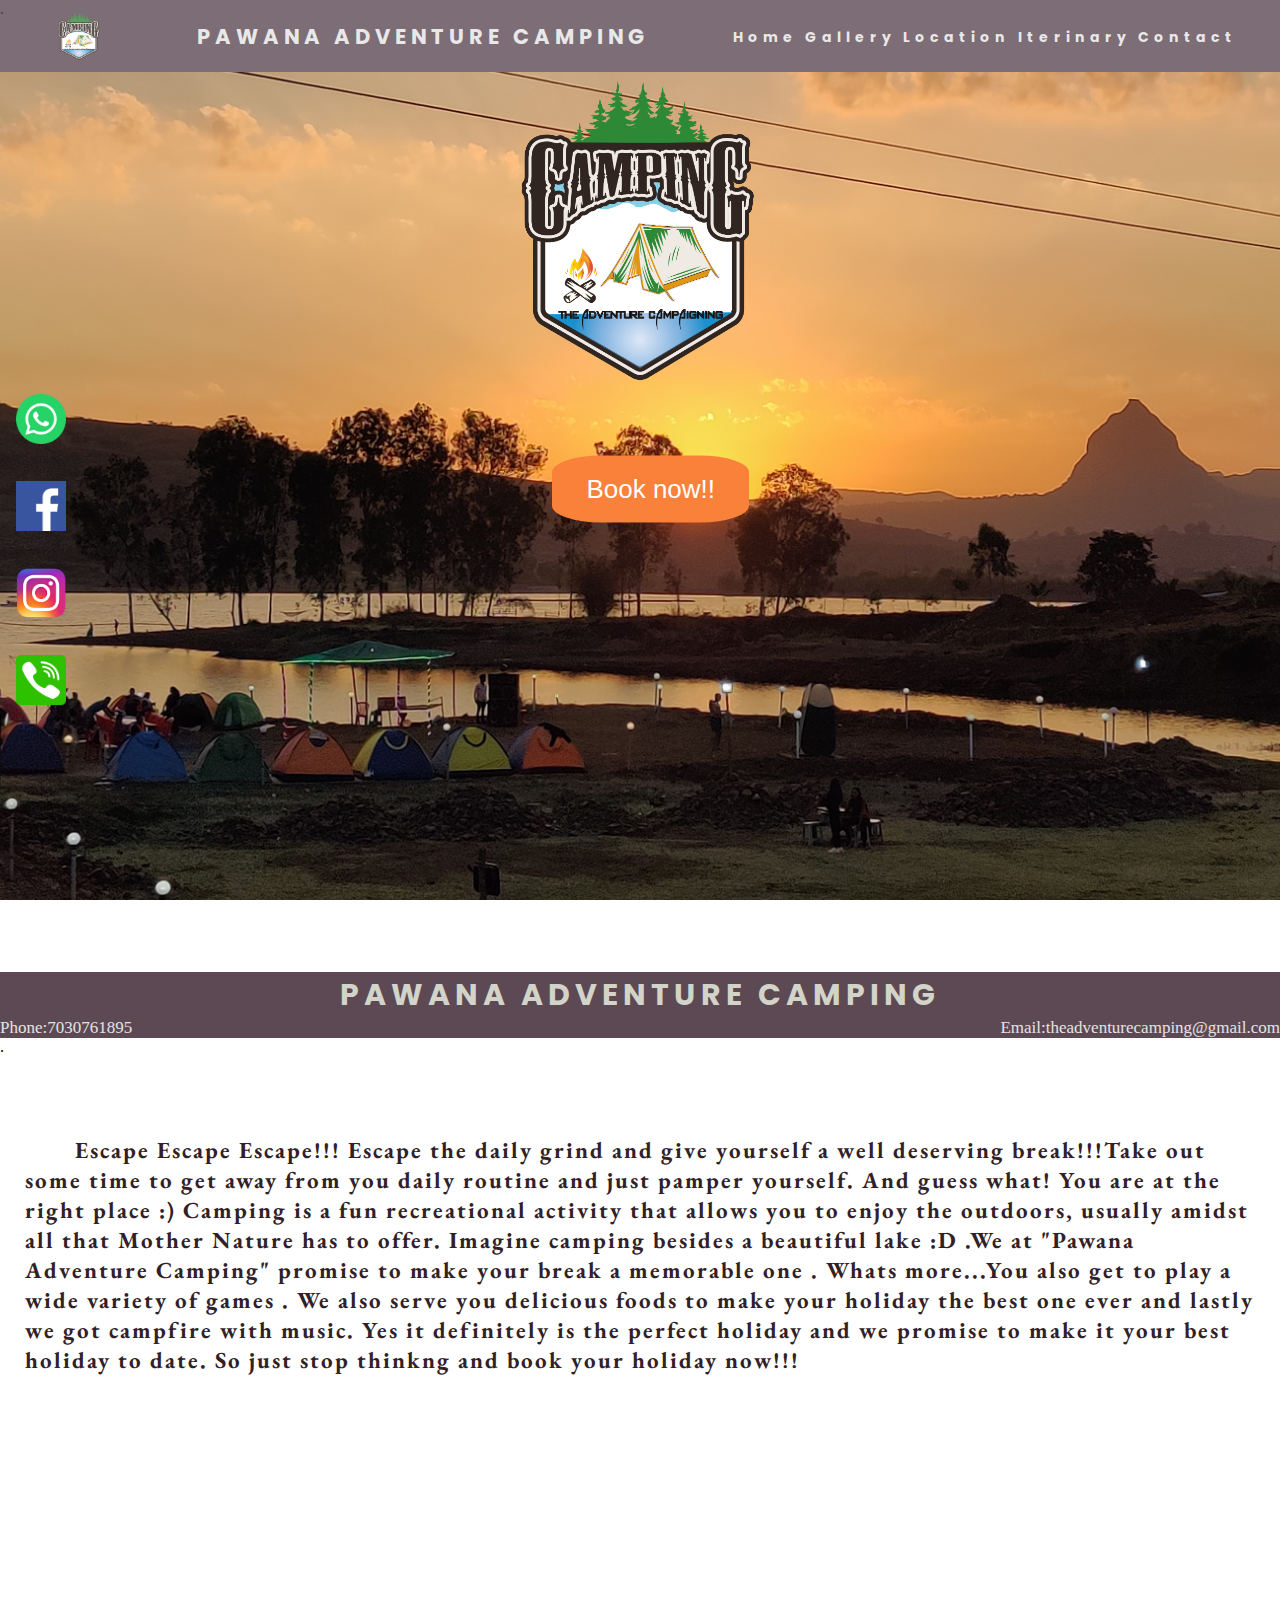
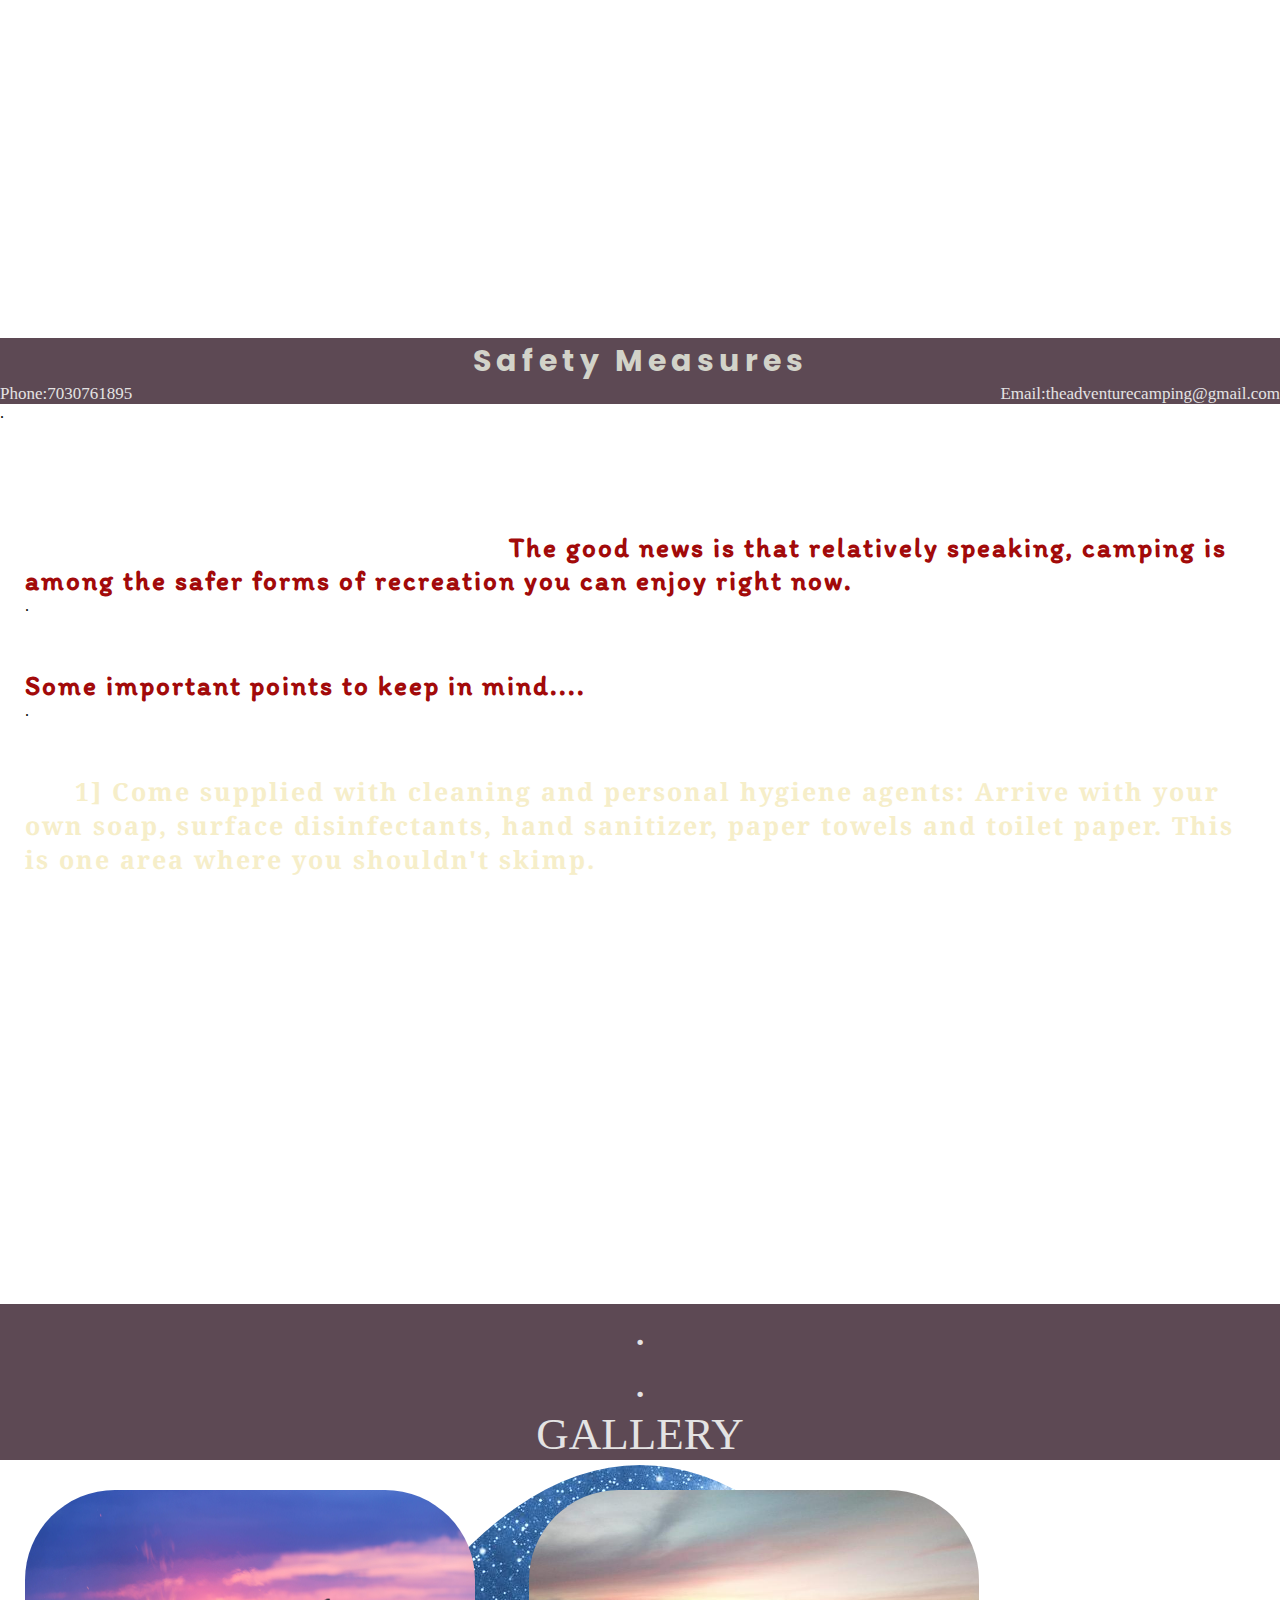
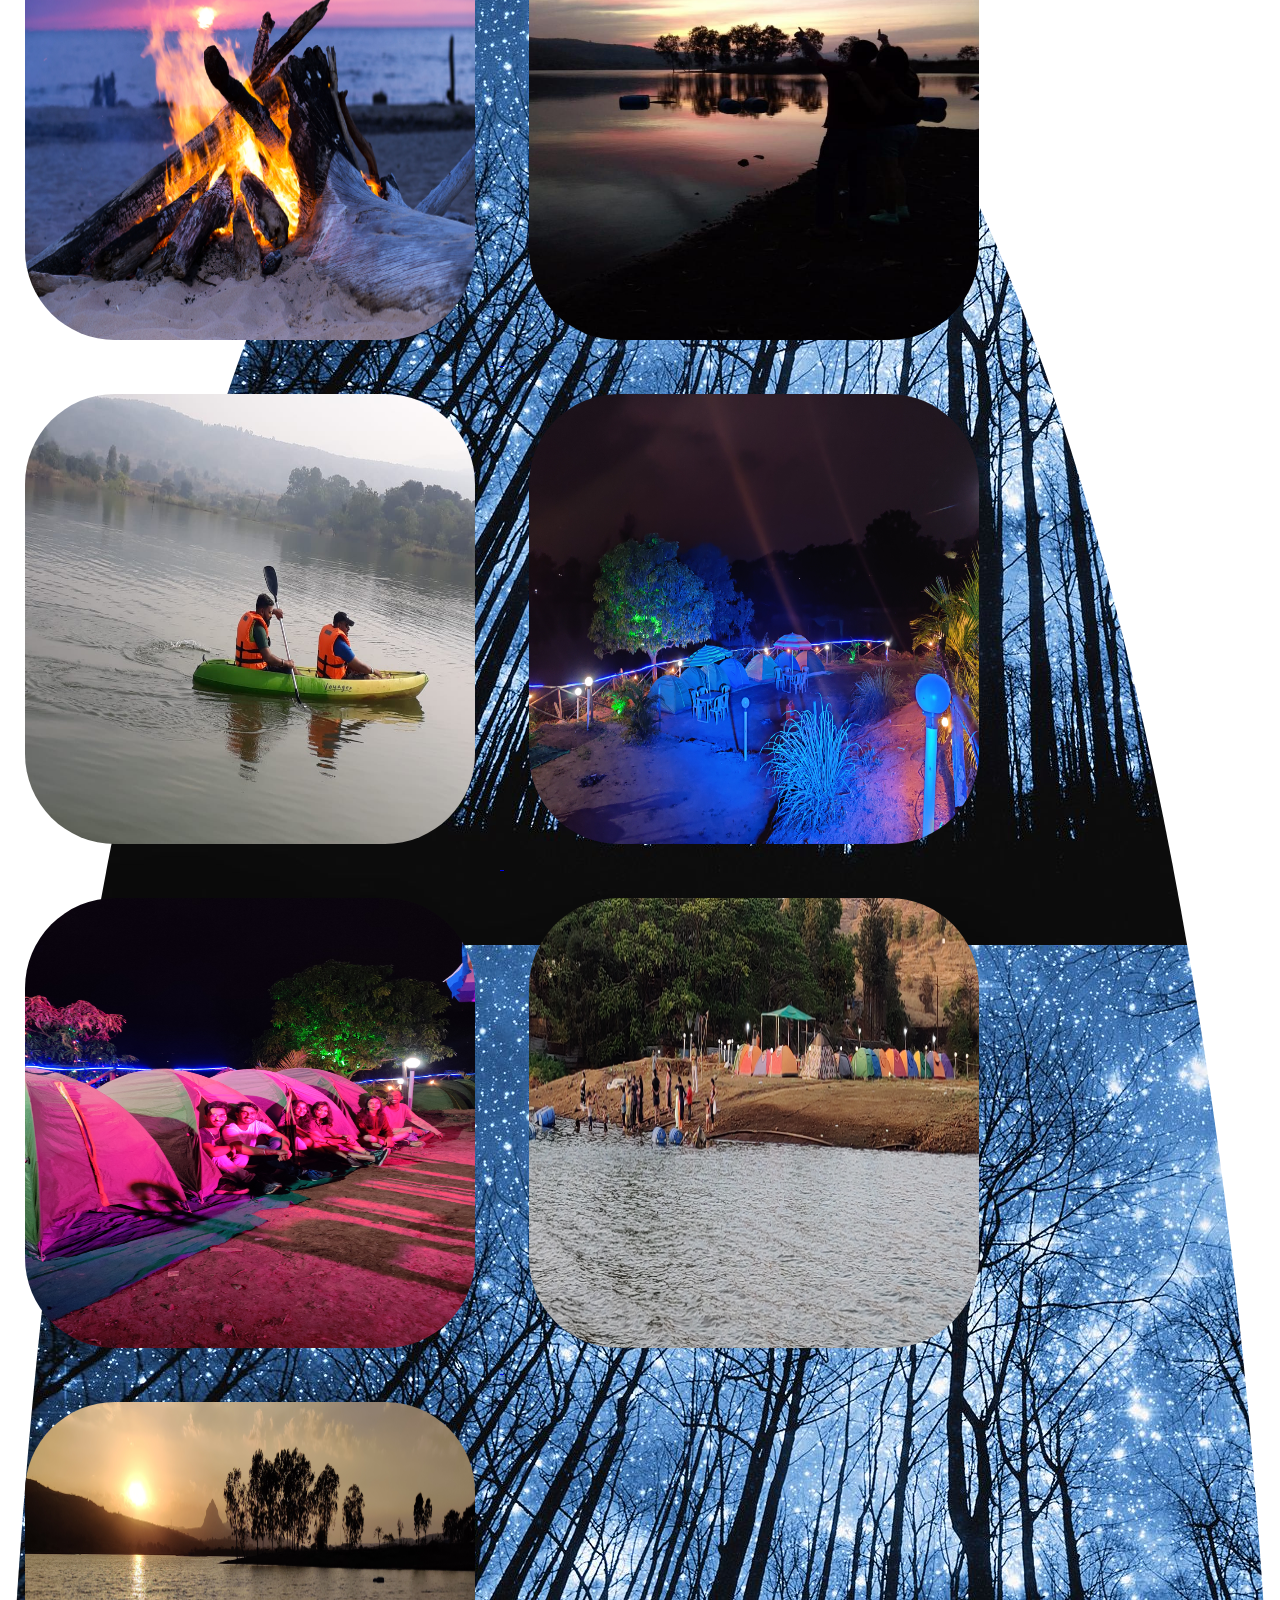
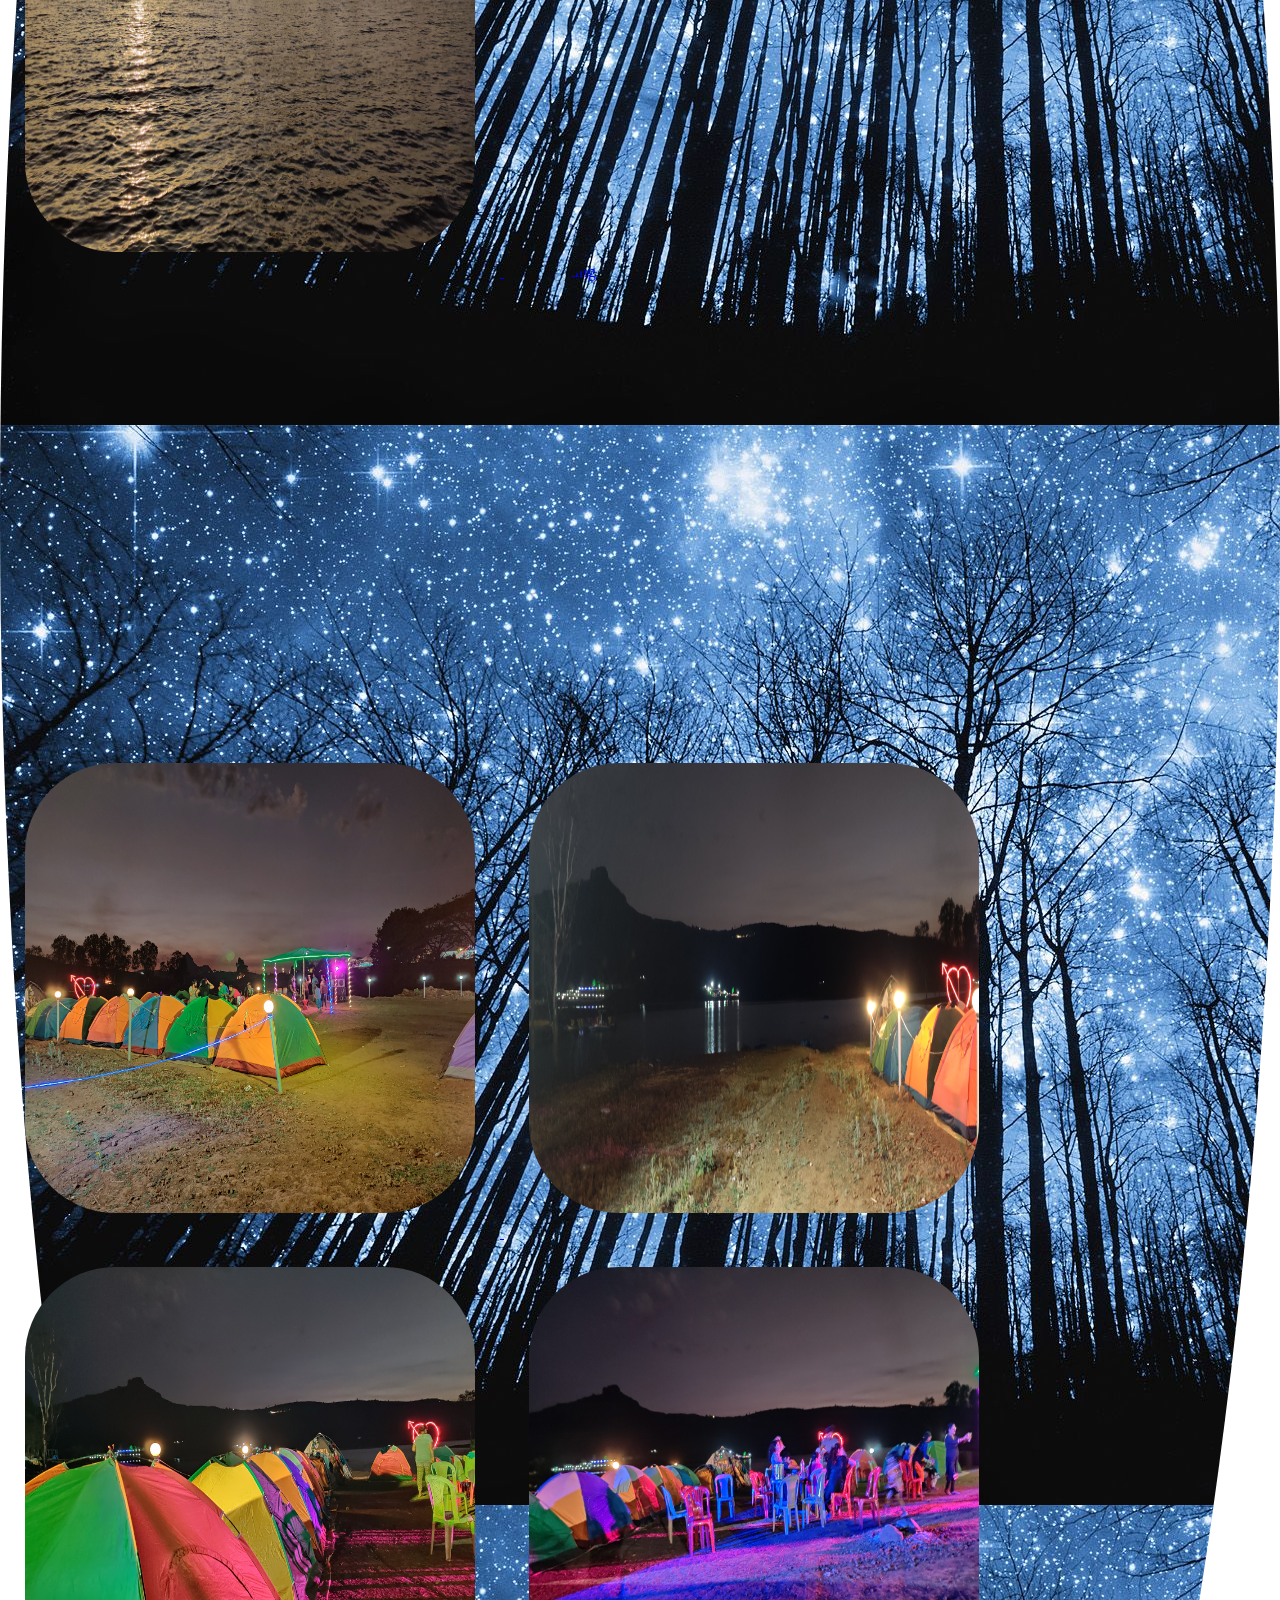
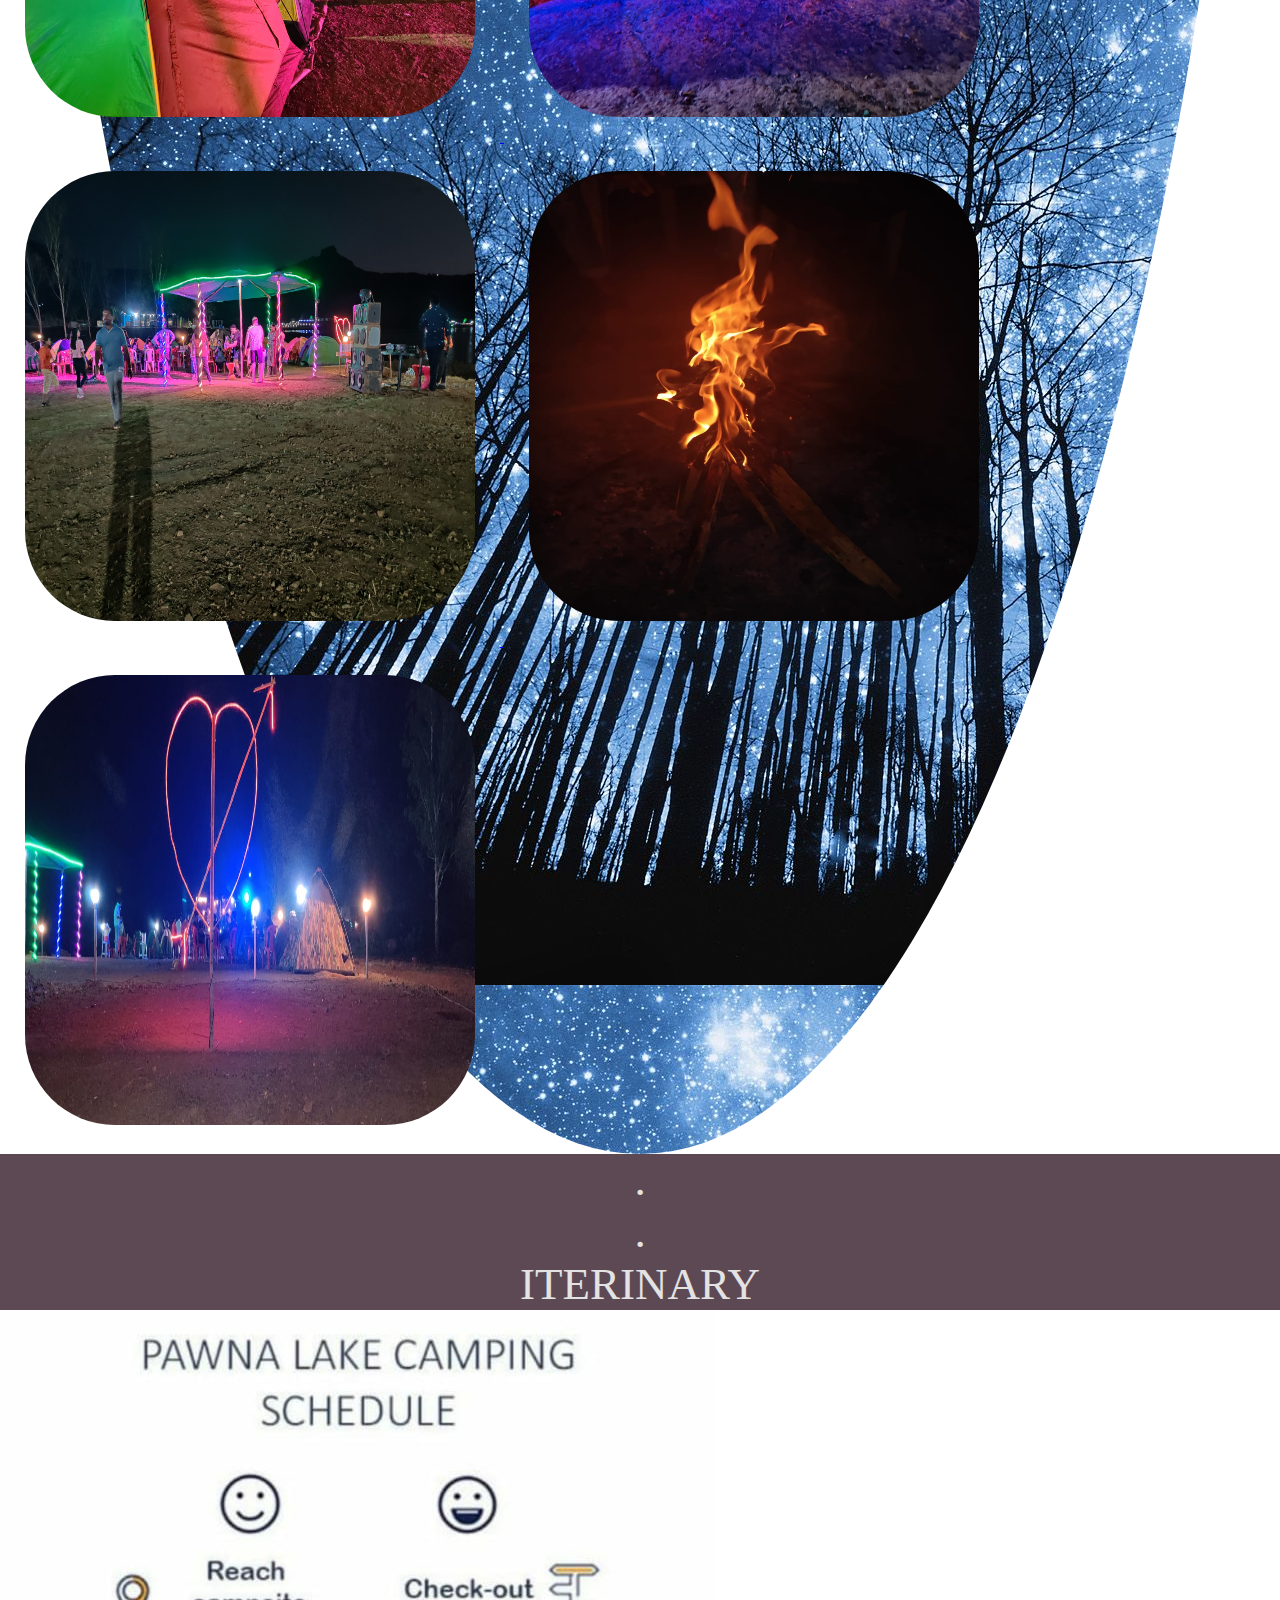
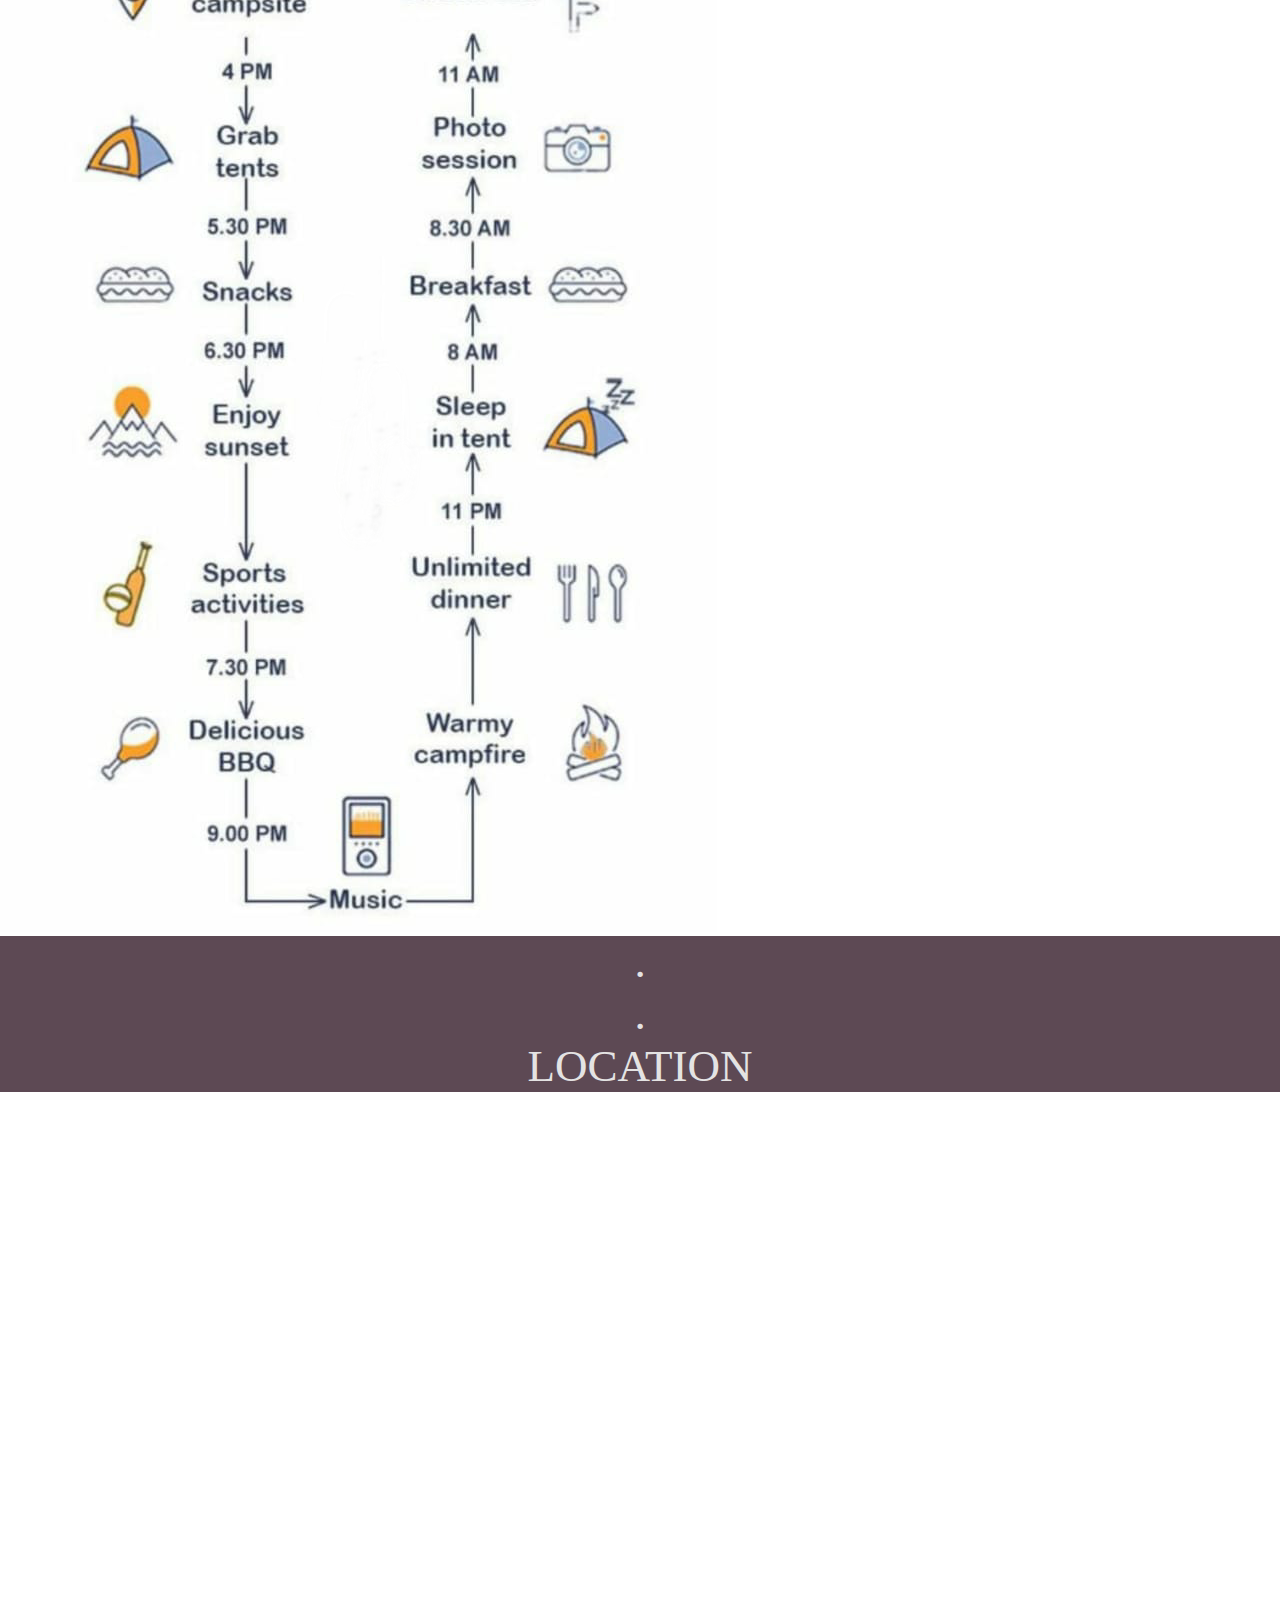
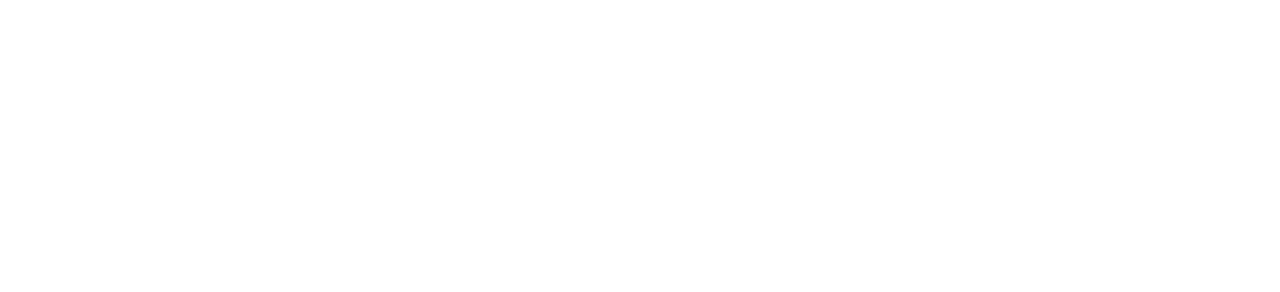
==== commit fa65b709: "Update index.html" ====
--- a/index.html
+++ b/index.html
@@ -3,6 +3,7 @@
 
 <head>
   <meta charset="utf-8">
+  <meta name="viewport" content="width=device-width,initial-scale=1">
   <title>Pawana Adventure Camping</title>
   <link rel="stylesheet" href="style.css">
   <!--Main headings-->
@@ -18,7 +19,7 @@
 </head>
 
 <body>
-  
+
     <div class="icon-bar">
     <a href="https://wa.me/917030761895/?text=Hey%20Pawana%20Adventure%20Camping!.I%20would%20like%20to%20know%20details%20about%20the%20Pawana%20Camping%20packages%20and%20booking%20procedure">
       <img class="whatsappicons" src="images/whatsapp.webp" alt="whatsapp icon">
@@ -52,7 +53,7 @@
       <li class="nav-item"><a class="everylink" href="#Gallery">Gallery</a></li>
       <li class="nav-item"><a class="everylink" href="#Location">Location</a></li>
       <li class="nav-item"><a class="everylink" href="#Iterinary">Iterinary</a></li>
-      <li class="nav-item"><a class="everylink" href="booking.html">Contact</a></li>
+      <li class="nav-item"><a class="everylink" href="contact.html">Contact</a></li>
     </ul>
 
     <div class="burger">
@@ -177,9 +178,7 @@
 
                     </div>
             <!--        <div class="divider">
-
                     <h4>SO GOOD!</h4>
-
                   </div> -->
 
 
--- a/style.css
+++ b/style.css
@@ -6,6 +6,28 @@
 
 .emptyspace{
   height: 8vh;
+}
+
+.icon-bar {
+    position: fixed;
+    bottom: 0%;
+    transform: translateY(-50%);
+    z-index: 999;
+}
+
+.whatsappicons{
+  height: 50px;
+  width: 50px;
+}
+
+
+.icon-bar a {
+    display: block;
+    text-align: center;
+    padding: 16px;
+    transition: all 0.3s ease;
+    color: white;
+    font-size: 20px;
 }
 
 .introduction{
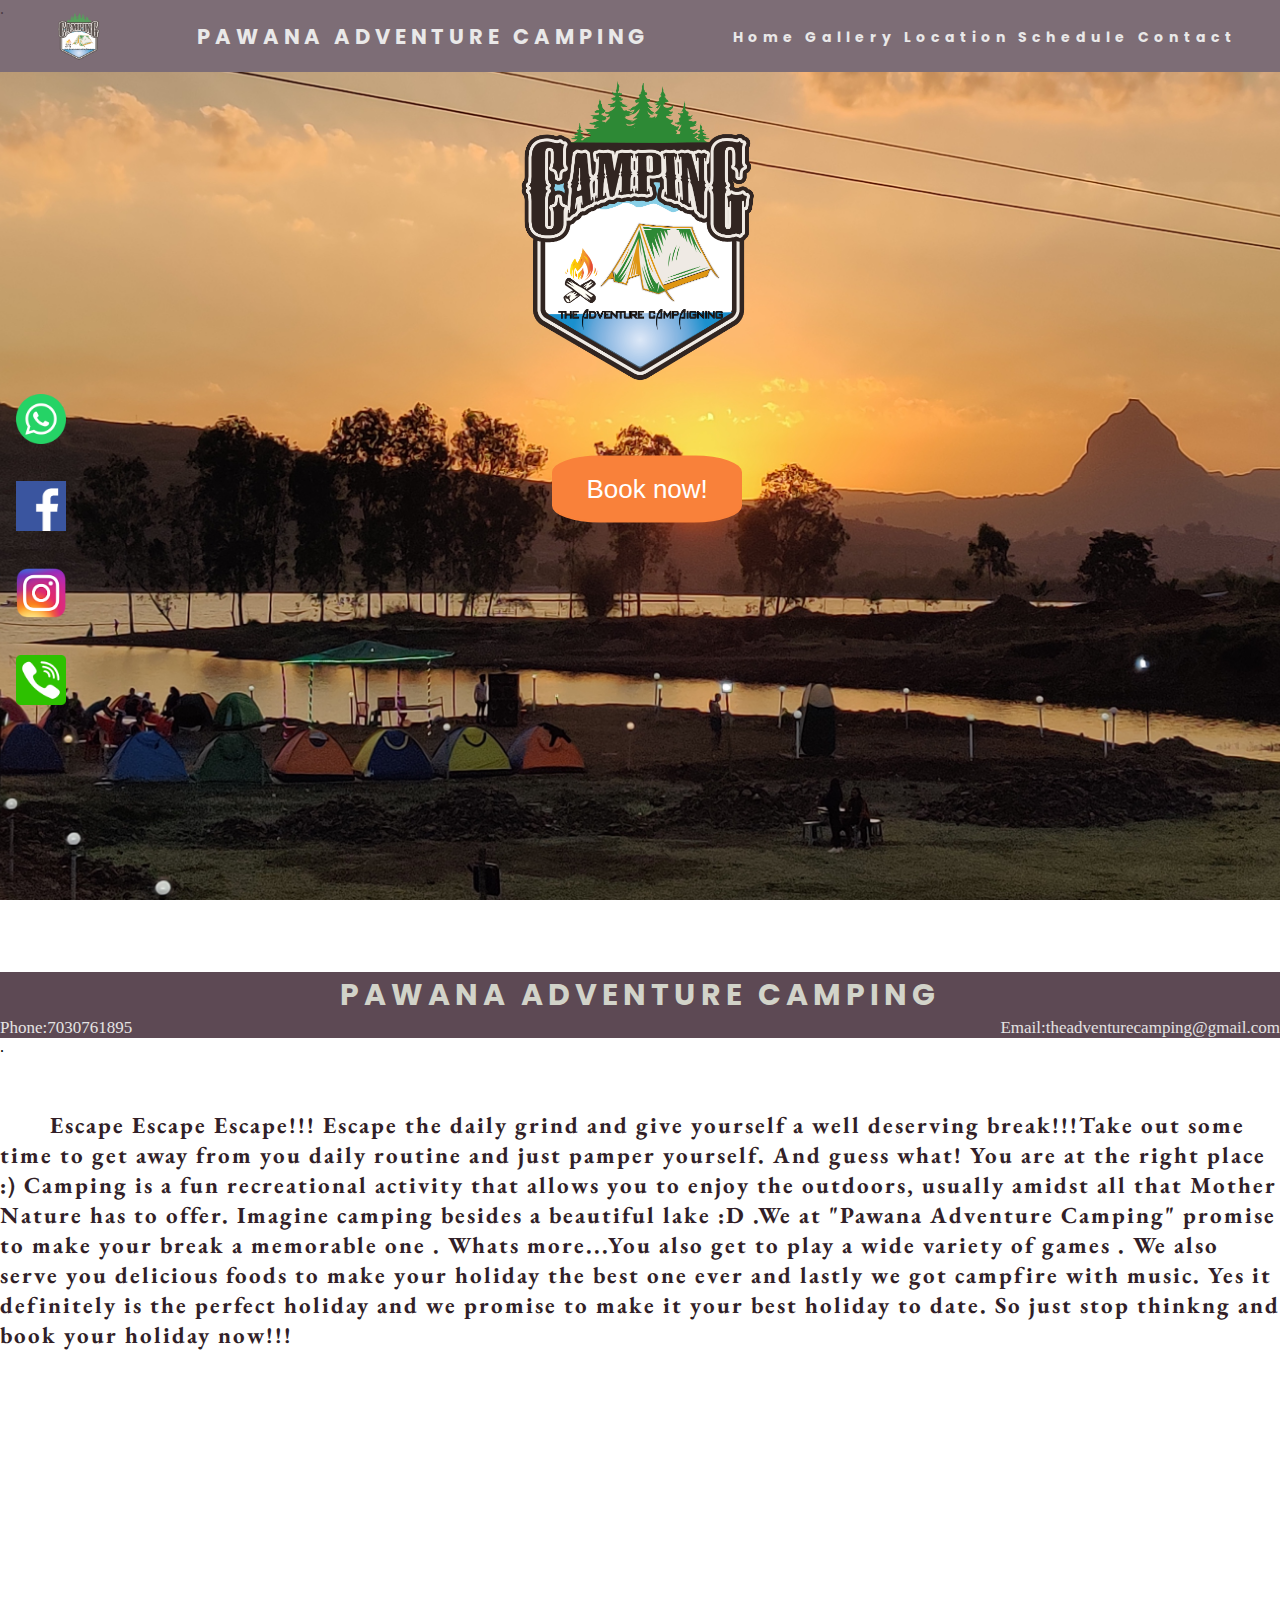
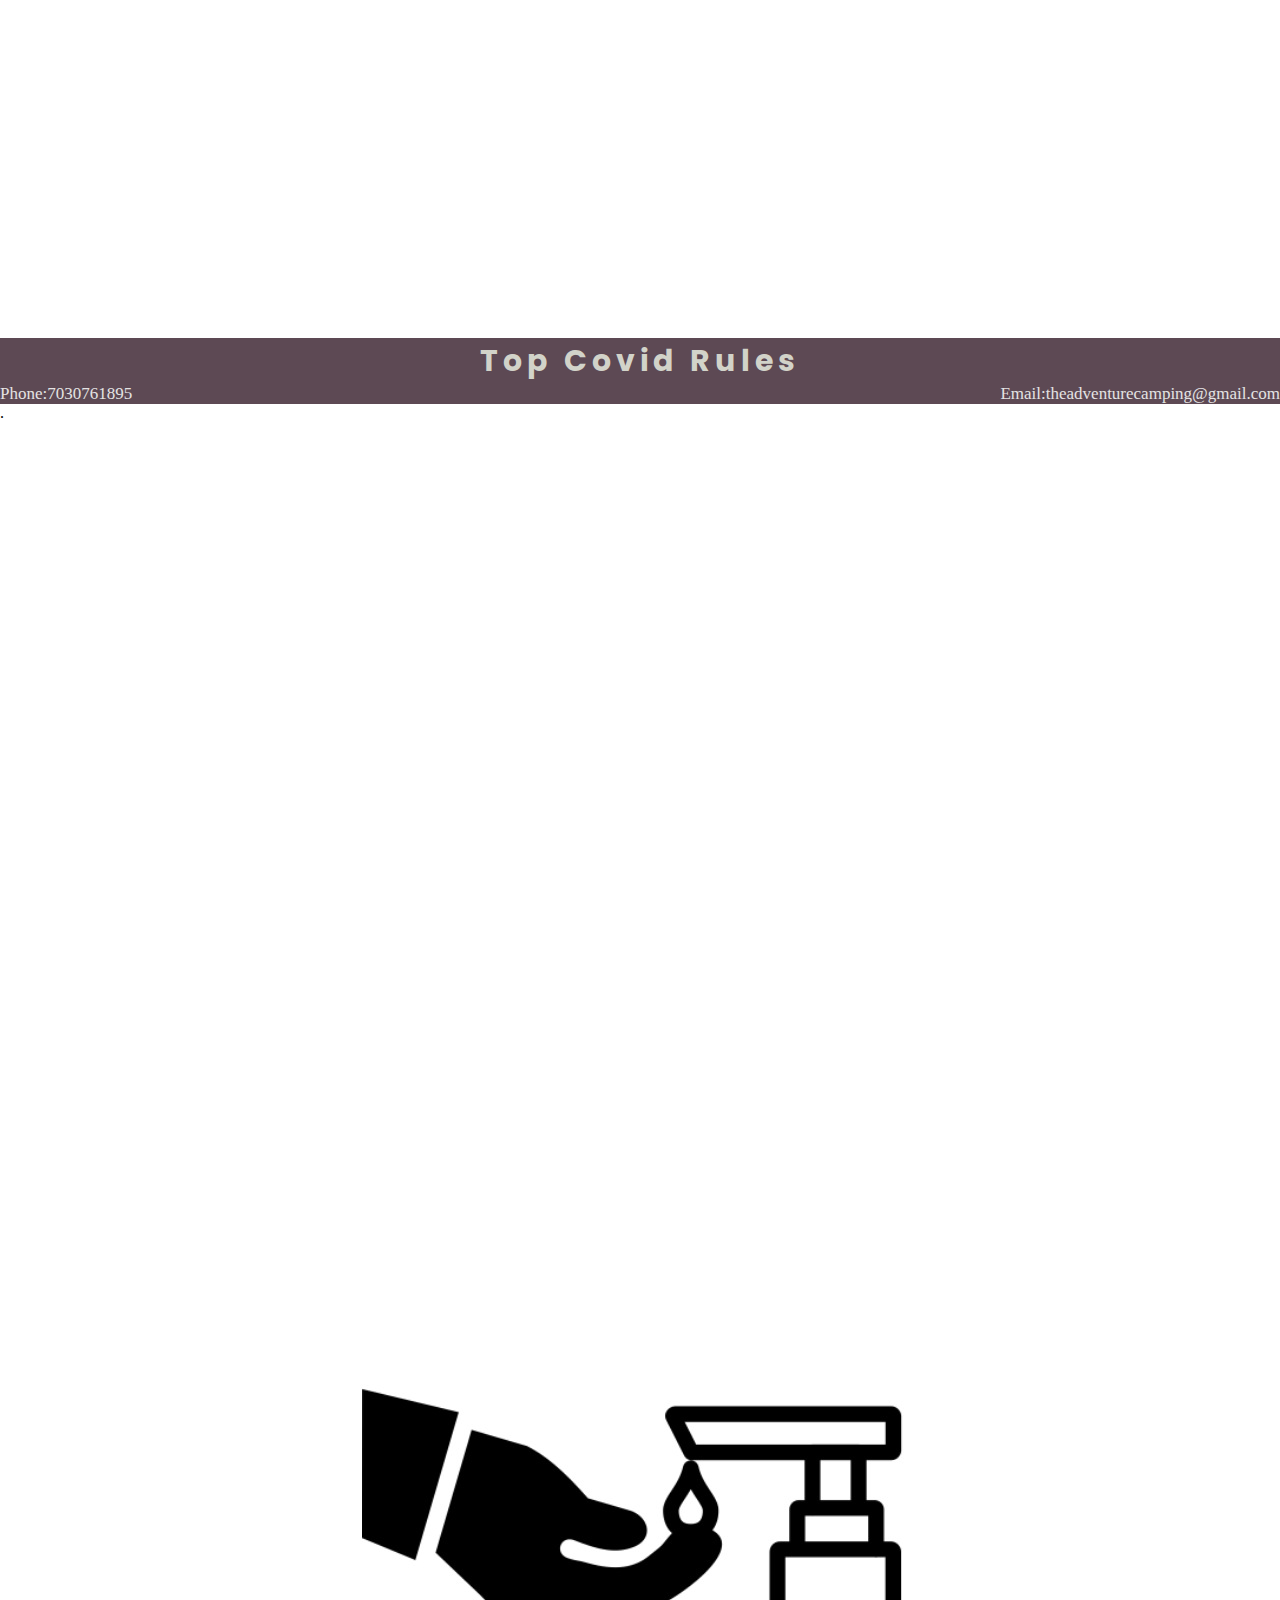
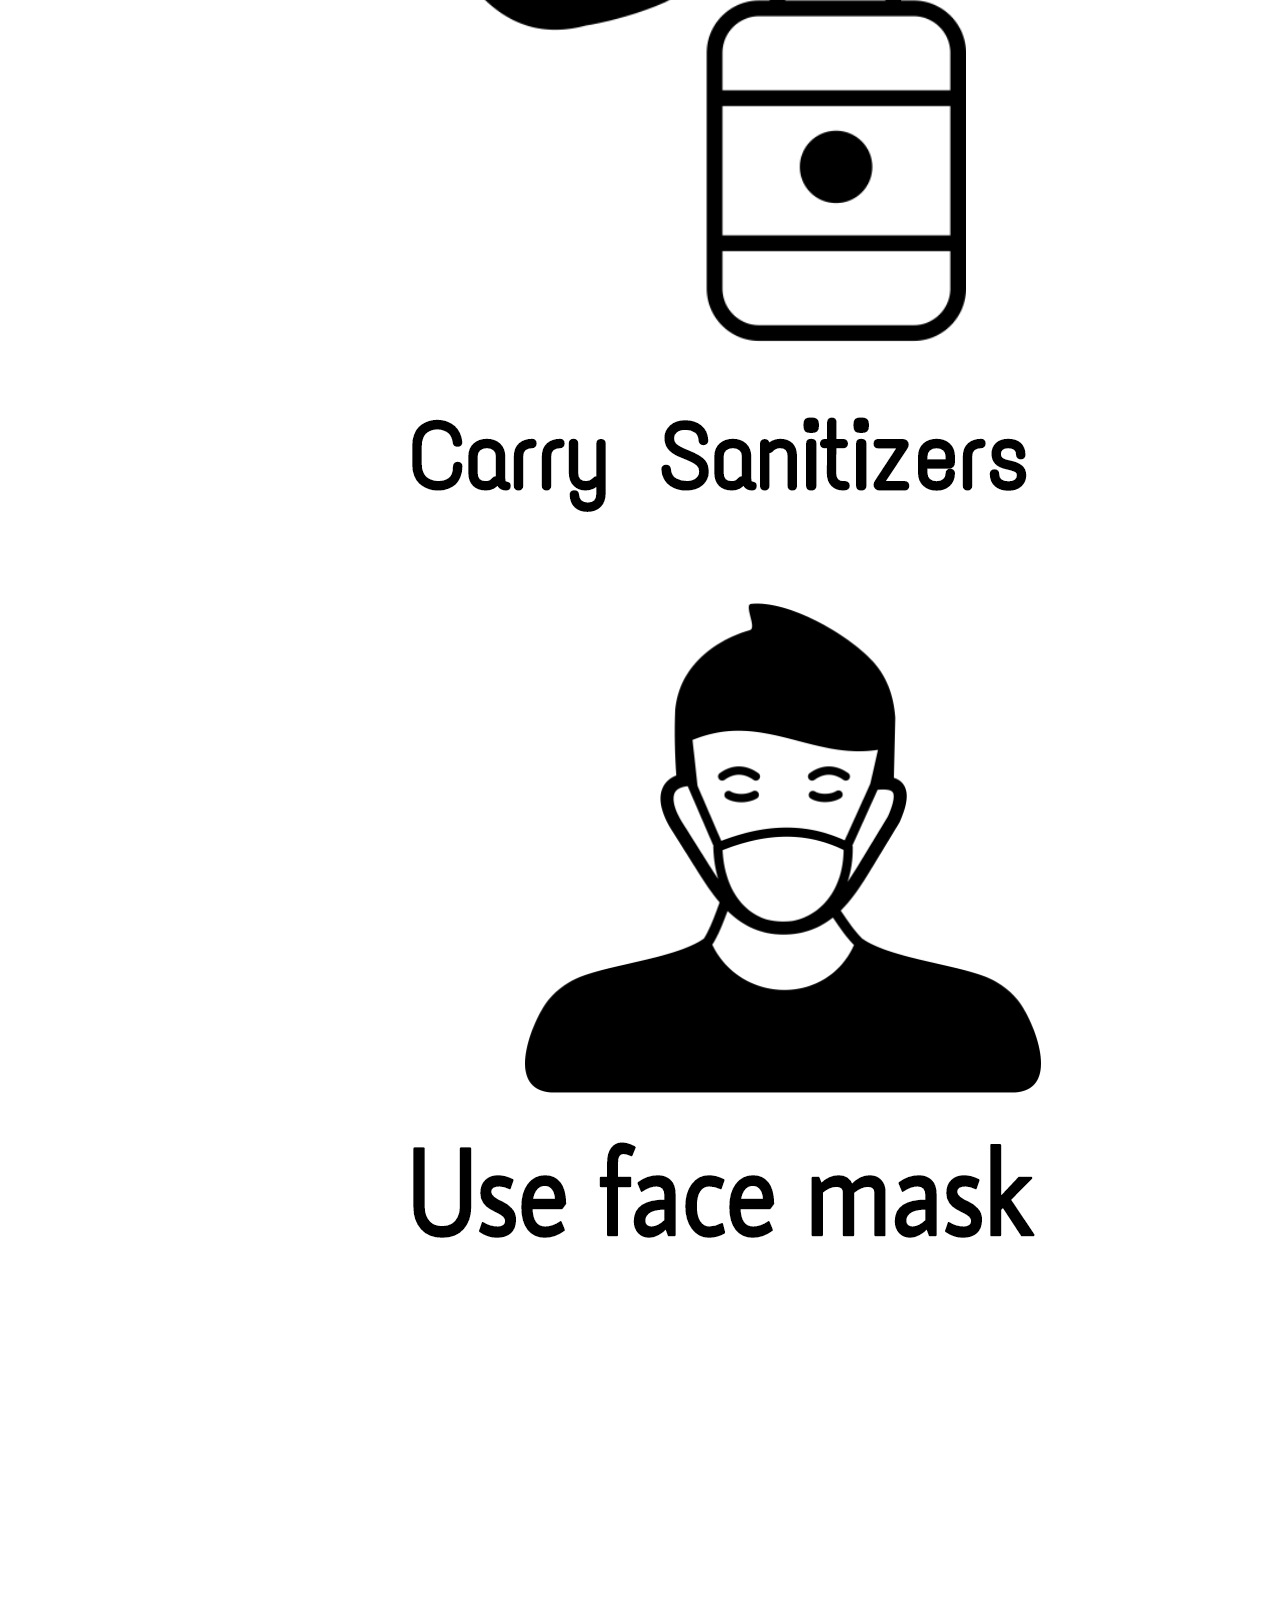
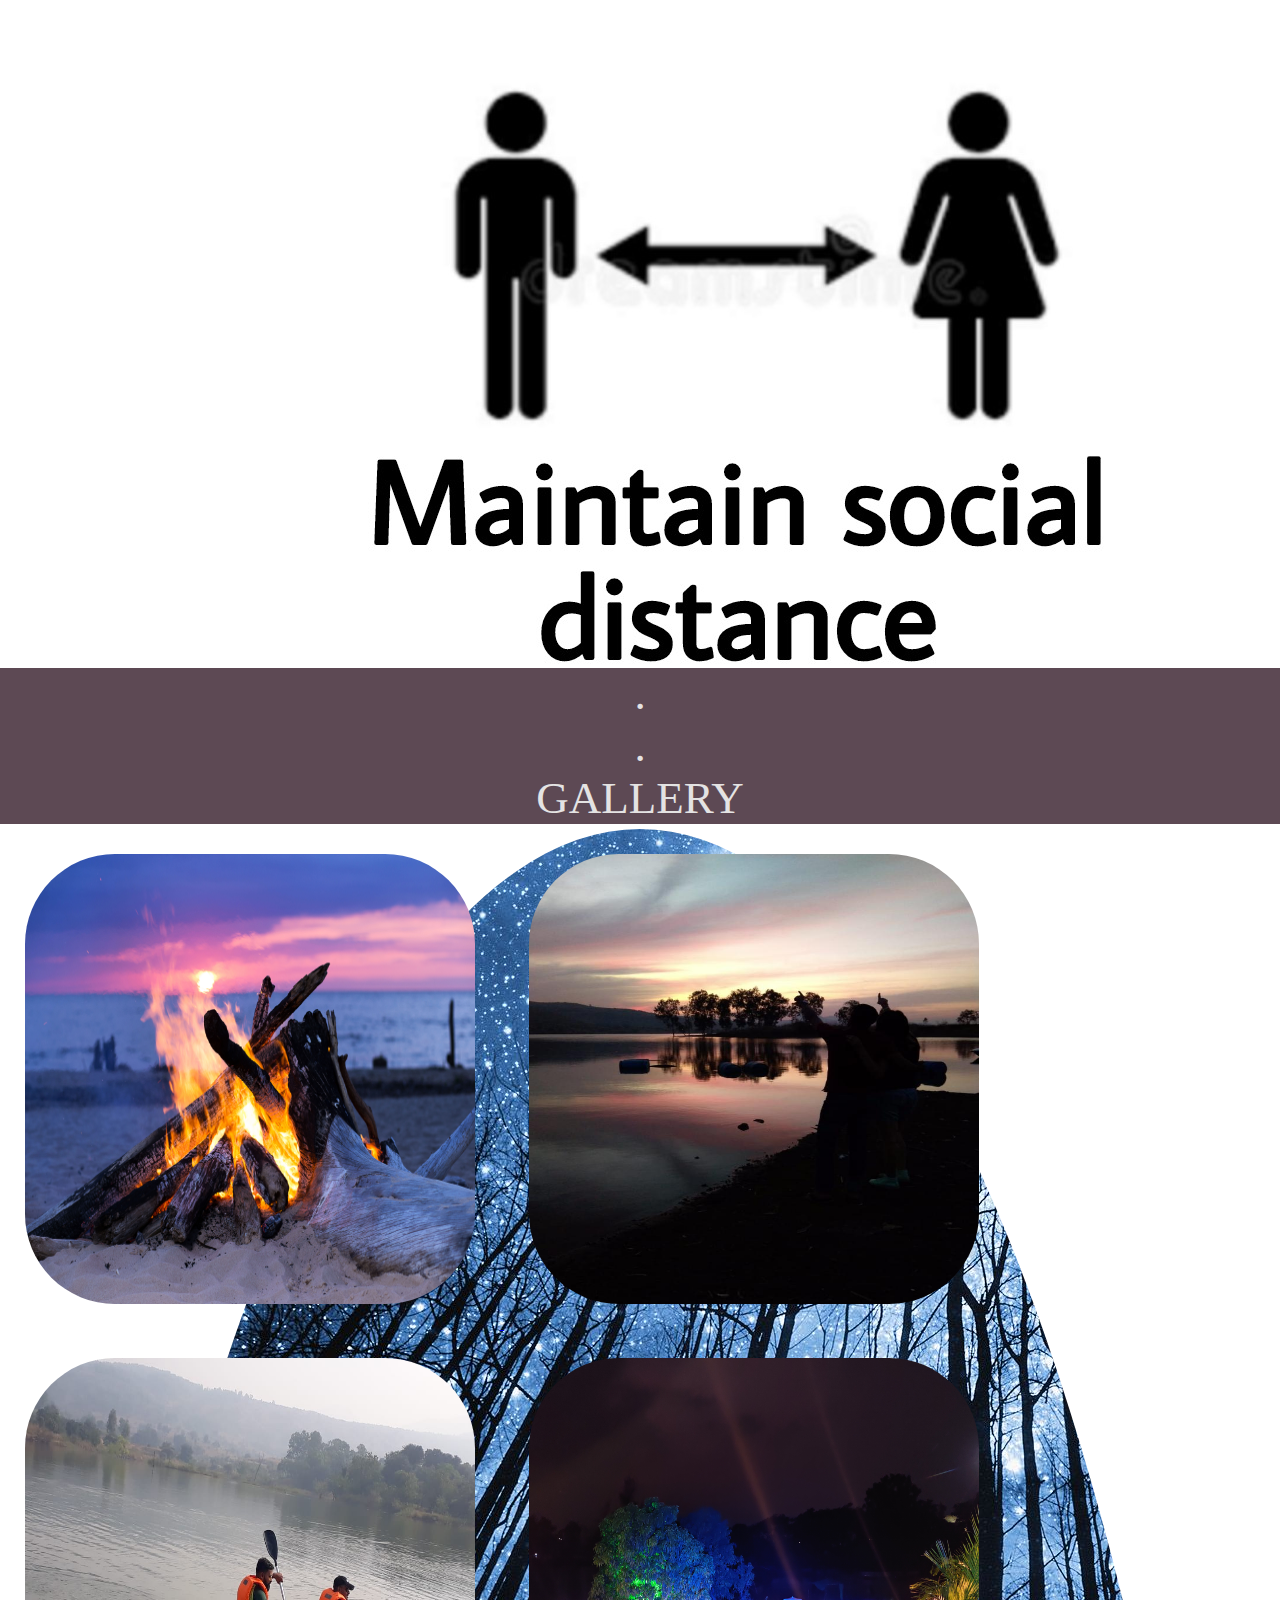
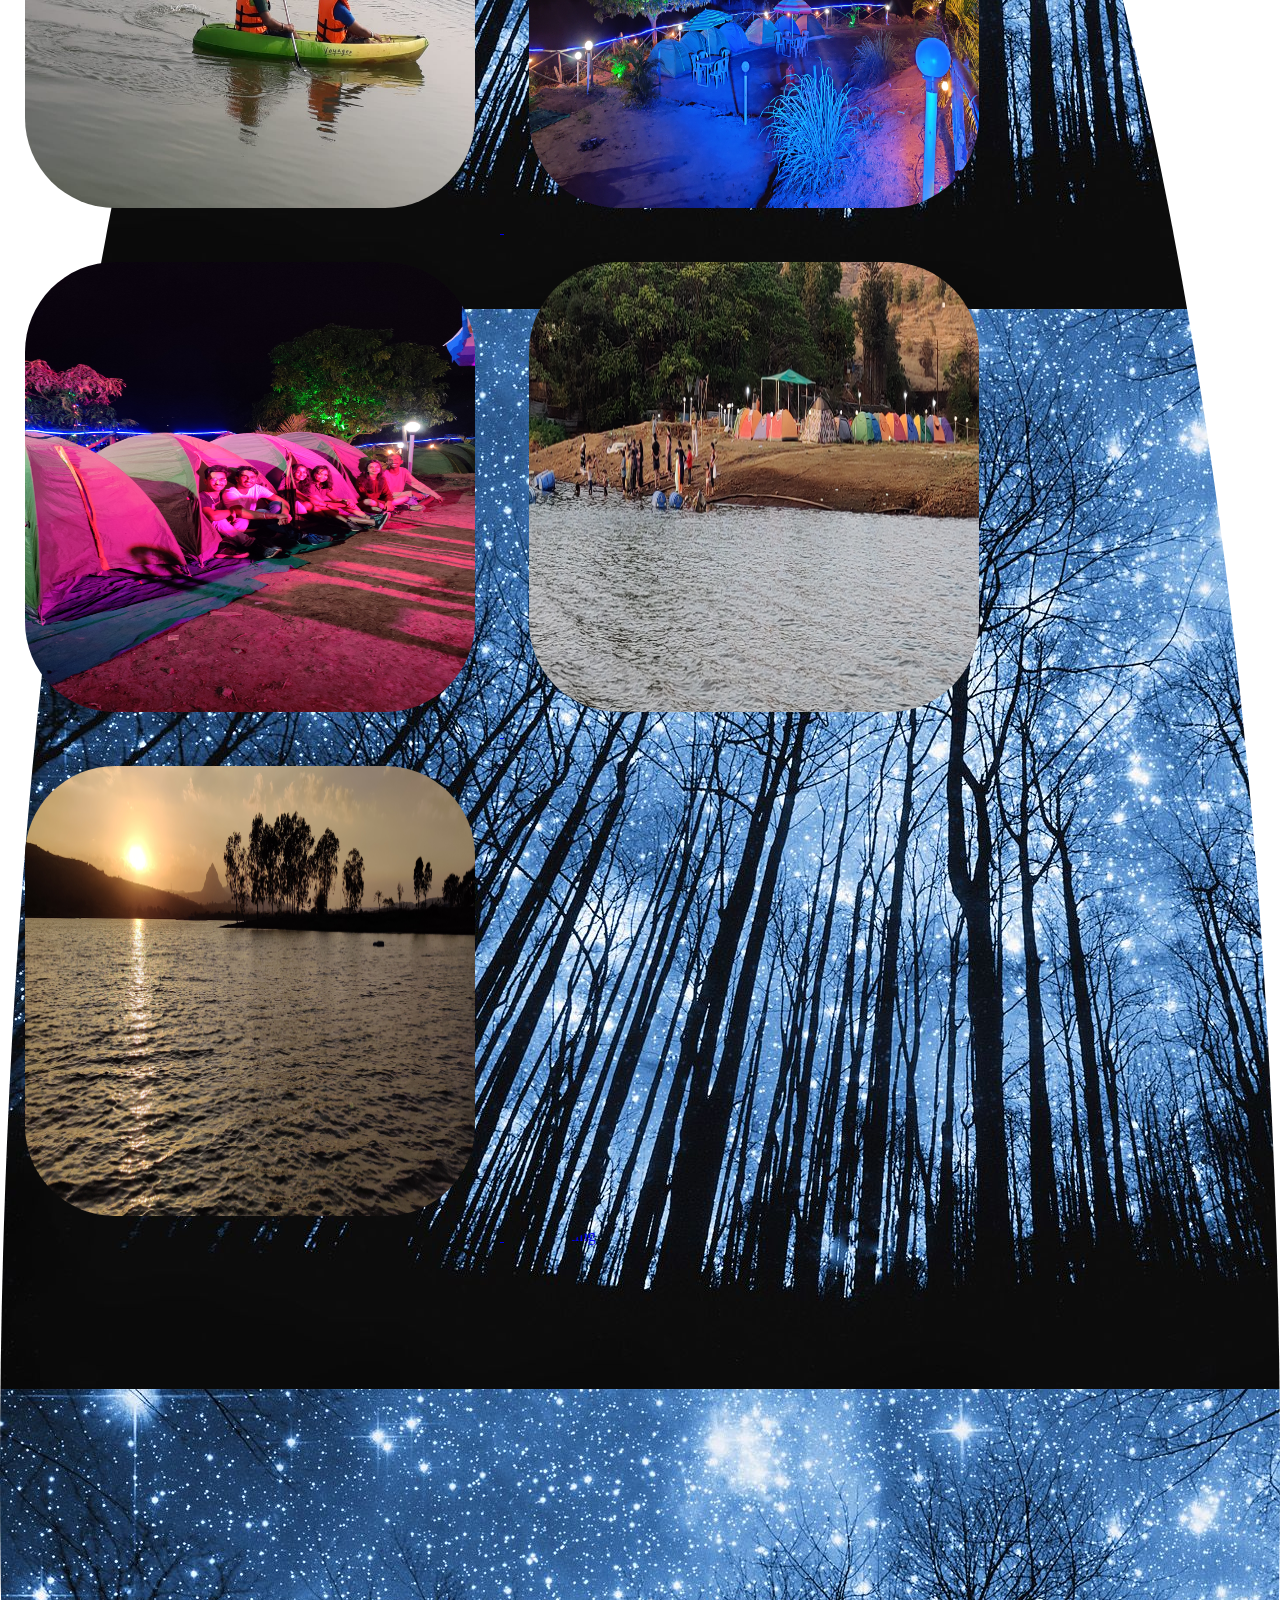
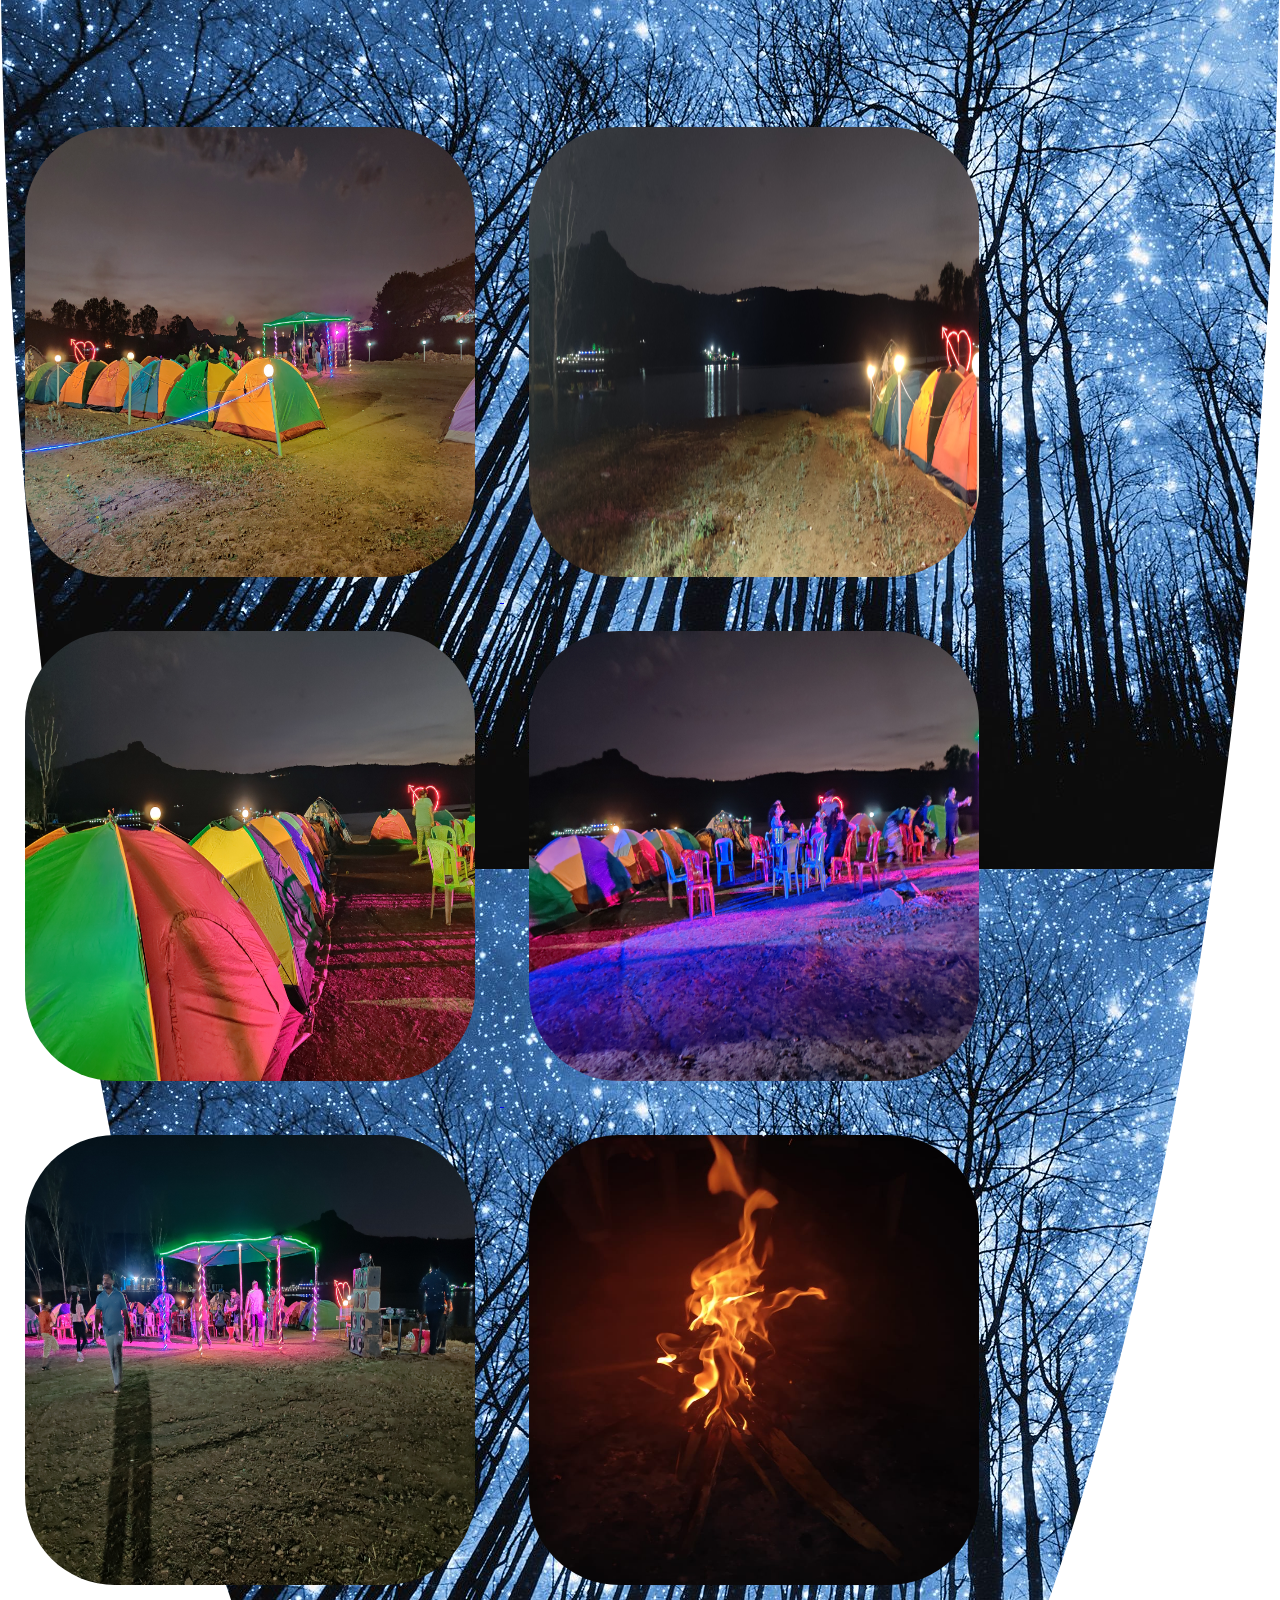
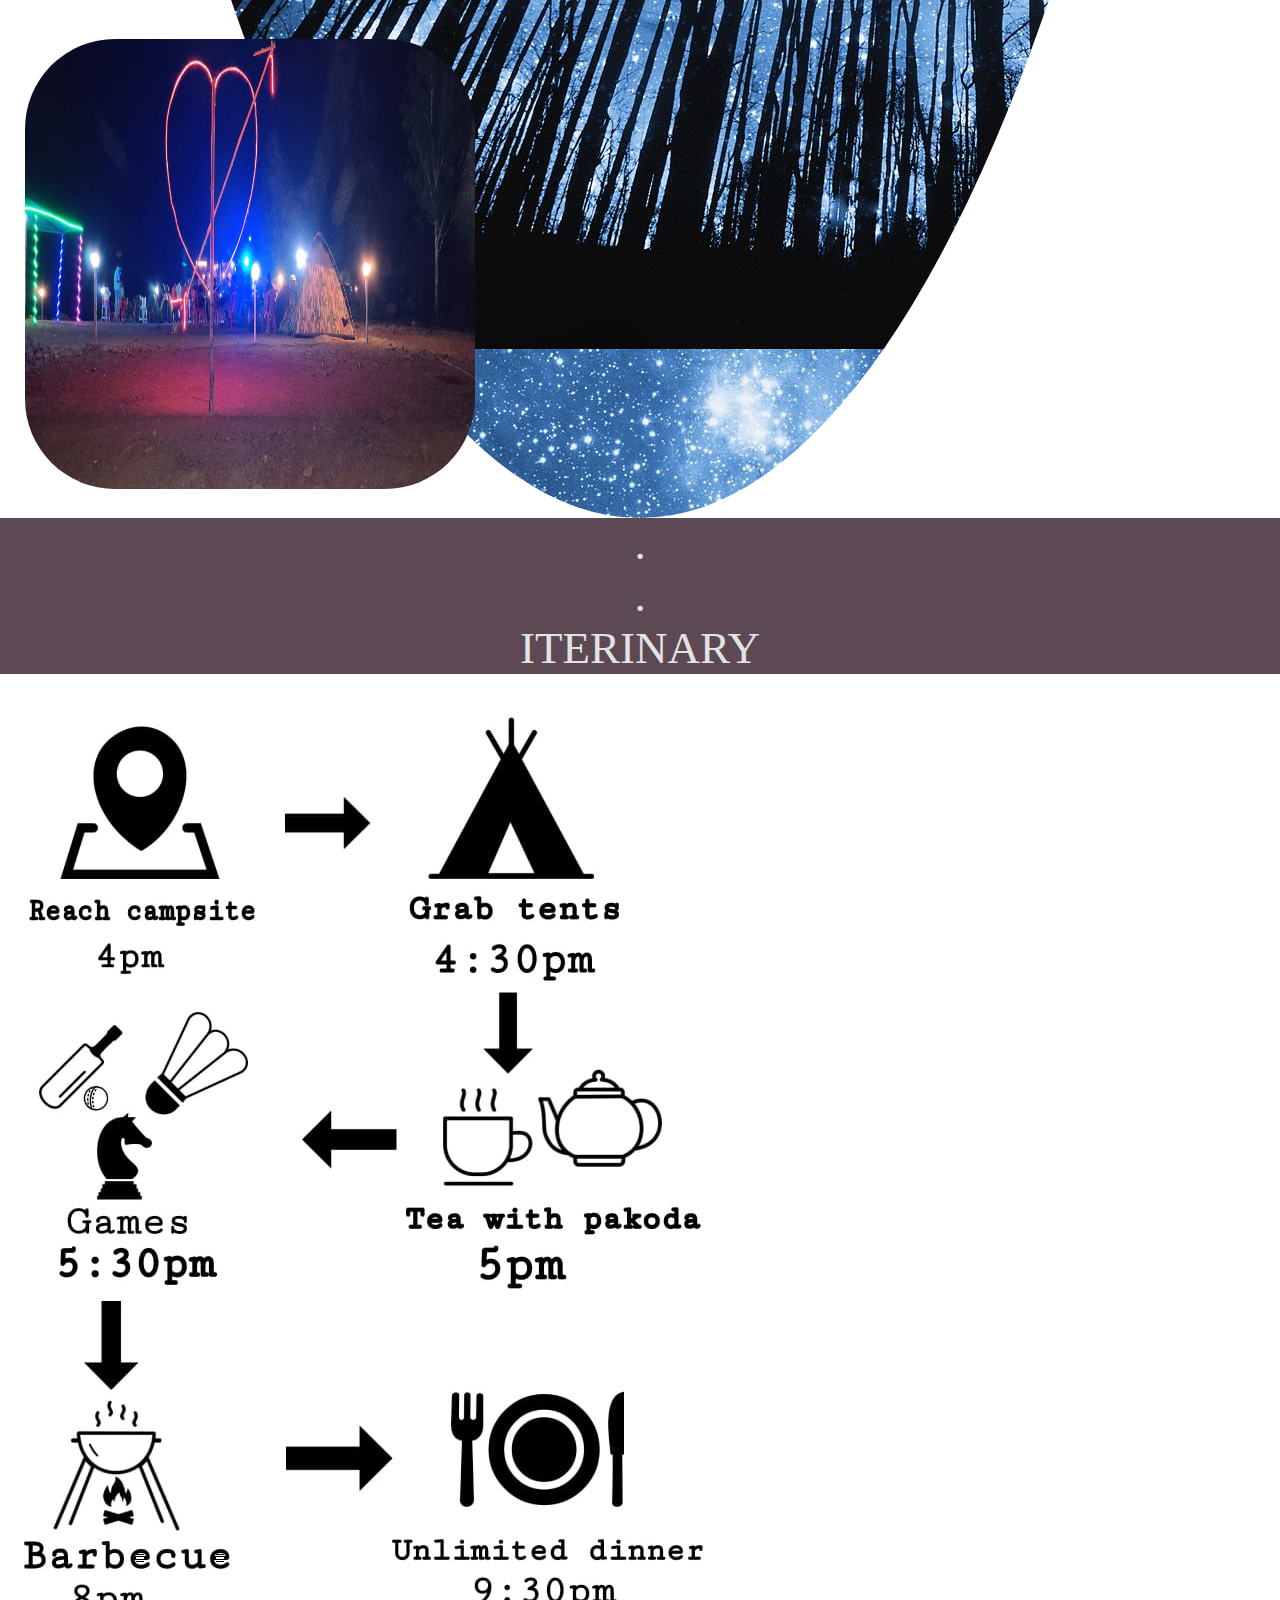
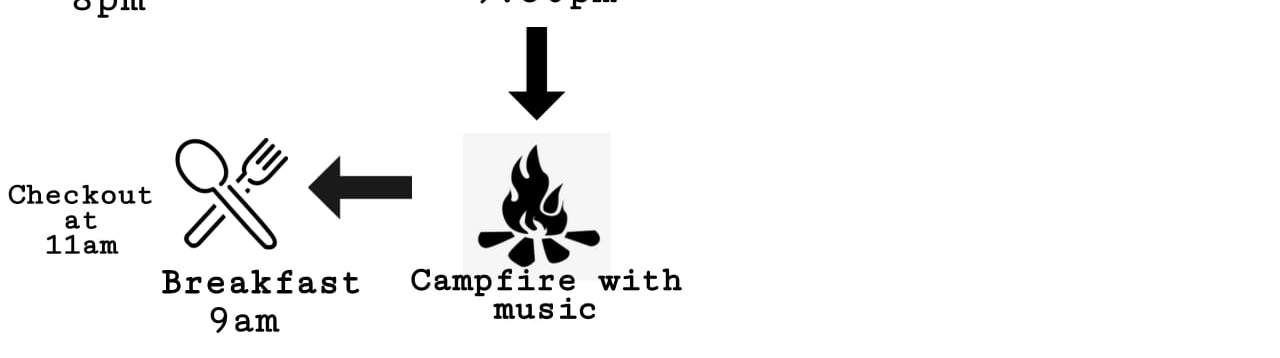
==== commit 65843ffb: "Update index.html" ====
--- a/index.html
+++ b/index.html
@@ -13,8 +13,16 @@
   <!--Rules page in red-->
   <link href="https://fonts.googleapis.com/css2?family=Itim&display=swap" rel="stylesheet">
   <!--SAfety measures -->
-  <link href="https://fonts.googleapis.com/css2?family=Noto+Serif&display=swap" rel="stylesheet">
+  <link href="https://fonts.googleapis.com/css2?family=Noto+Serif&display=swap"
+   rel="stylesheet">
+   <link rel="preconnect" href="https://fonts.gstatic.com">
+<link href="https://fonts.googleapis.com/css2?family=Playfair+Display+SC&display=swap" rel="stylesheet">
+<link rel="preconnect" href="https://fonts.gstatic.com">
+<link href="https://fonts.googleapis.com/css2?family=Bebas+Neue&family=Playfair+Display+SC&display=swap" rel="stylesheet">
   <link rel="icon" href="icon1.png">
+  <link rel="preconnect" href="https://fonts.gstatic.com">
+<link href="https://fonts.googleapis.com/css2?family=Bebas+Neue&family=Open+Sans:wght@300&family=Playfair+Display+SC&display=swap" rel="stylesheet">
+
 
 </head>
 
@@ -51,12 +59,12 @@
     <ul class="nav-links">
       <li class="nav-item"><a class="everylink" href="#Home">Home</a></li>
       <li class="nav-item"><a class="everylink" href="#Gallery">Gallery</a></li>
-      <li class="nav-item"><a class="everylink" href="#Location">Location</a></li>
-      <li class="nav-item"><a class="everylink" href="#Iterinary">Iterinary</a></li>
+      <li class="nav-item"><a class="everylink" href="location.html">Location</a></li>
+      <li class="nav-item"><a class="everylink" href="schedule.html">Schedule</a></li>
       <li class="nav-item"><a class="everylink" href="contact.html">Contact</a></li>
     </ul>
 
-    <div class="burger">
+    <div class="burger" onclick="toggleClass">
       <div class="line line1"> </div>
       <div class="line line2"> </div>
       <div class="line line3"> </div>
@@ -82,7 +90,7 @@
 
                                 <div class="booknow">
                                       <a  href="booking.html">
-                                      <button class="button button1" >Book now!!</button>
+                                      <button class="button button1" >Book now!</button>
                                       </a>
                                 </div>
 
@@ -116,7 +124,7 @@
 
                       </div>
 
-                      <div class="introductiondiv">
+                      <div class="intro">
                         <h5 class="introduction">
 
                           Escape Escape Escape!!!
@@ -134,7 +142,7 @@
                     </div>
                     <div class="divider">
 
-                      <h2 class="dividerheading">Safety Measures</h2>
+                      <h2 class="dividerheading">Top Covid Rules</h2>
                       <span class="emailspan">
                           Email:theadventurecamping@gmail.com
                       </span>
@@ -153,33 +161,24 @@
                       </div>
 
                       <div class="introductiondiv">
-                      <h5 class="introduction i">
-                        A very obvious question that might trouble your mind while planning for this trip is - Is it safe to go camping during this pandemic situation?
-                      </h5>
-                      <h5 class="introduction i1">
-                        The good news is that relatively speaking, camping is among the safer forms of recreation you can enjoy right now.
-                      </h5>
-                      <div class="emptyspace">
-                        .
-
-                      </div>
-                      <h5 class="introduction i1">
-                        Some important points to keep in mind....
-                      </h5>
-                      <div class="emptyspace">
-                        .
-
-                      </div>
-                      <h5 class="introduction i2">
-                        1] Come supplied with cleaning and personal hygiene agents: Arrive with your own soap, surface disinfectants, hand sanitizer, paper towels and toilet paper. This is one area where you shouldn't skimp.
-                      </h5>
-                    </div>
-
-
-                    </div>
+
+                  <!--      <a href="images/covidrules.jpg">
+                          <img src="images/covidrules.jpg" alt="covid rules">
+                        </a>
+
+
+                    </div>  -->
             <!--        <div class="divider">
                     <h4>SO GOOD!</h4>
                   </div> -->
+
+
+  </section>
+
+  <section id="Precautions">
+    <a href="images/covidrules.jpg">
+      <img src="images/covidrules.jpg" alt="Covid Rules">
+    </a>
 
 
   </section>
@@ -273,37 +272,15 @@
 
                   </div>
 
-                  <img class="scheduleimg" src="images/schedule.png" alt="schedule">
-
-
-  </section>
-
-
-  <section id="Location">
-
-                    <div class="top">
-                .
-                   </div>
-                   <div class="top">
-                .
-                   </div>
-
-
-                    <div class="top">
-
-                      LOCATION
-
-                    </div>
-
-                    <div class="mapouter">
-                      <div class="gmap_canvas">
-
-                        <iframe width=1700 height="1000" id="gmap_canvas" src="https://maps.google.com/maps?q=pawna%20lake&t=&z=13&ie=UTF8&iwloc=&output=embed" frameborder="0" scrolling="no" marginheight="0" marginwidth="0" allowfullscreen="true"></iframe>
-
-                      </div>
-
-
-  </section>
+                  <div class=scheduleimage>
+                    <a href="images/actualschedule.jpg">
+                      <img src="images/actualschedule.jpg" alt="schedule">
+                    </a>
+                </div>
+
+
+  </section>
+
 
 
 
@@ -311,3 +288,4 @@
 </body>
 
 </html>
+
